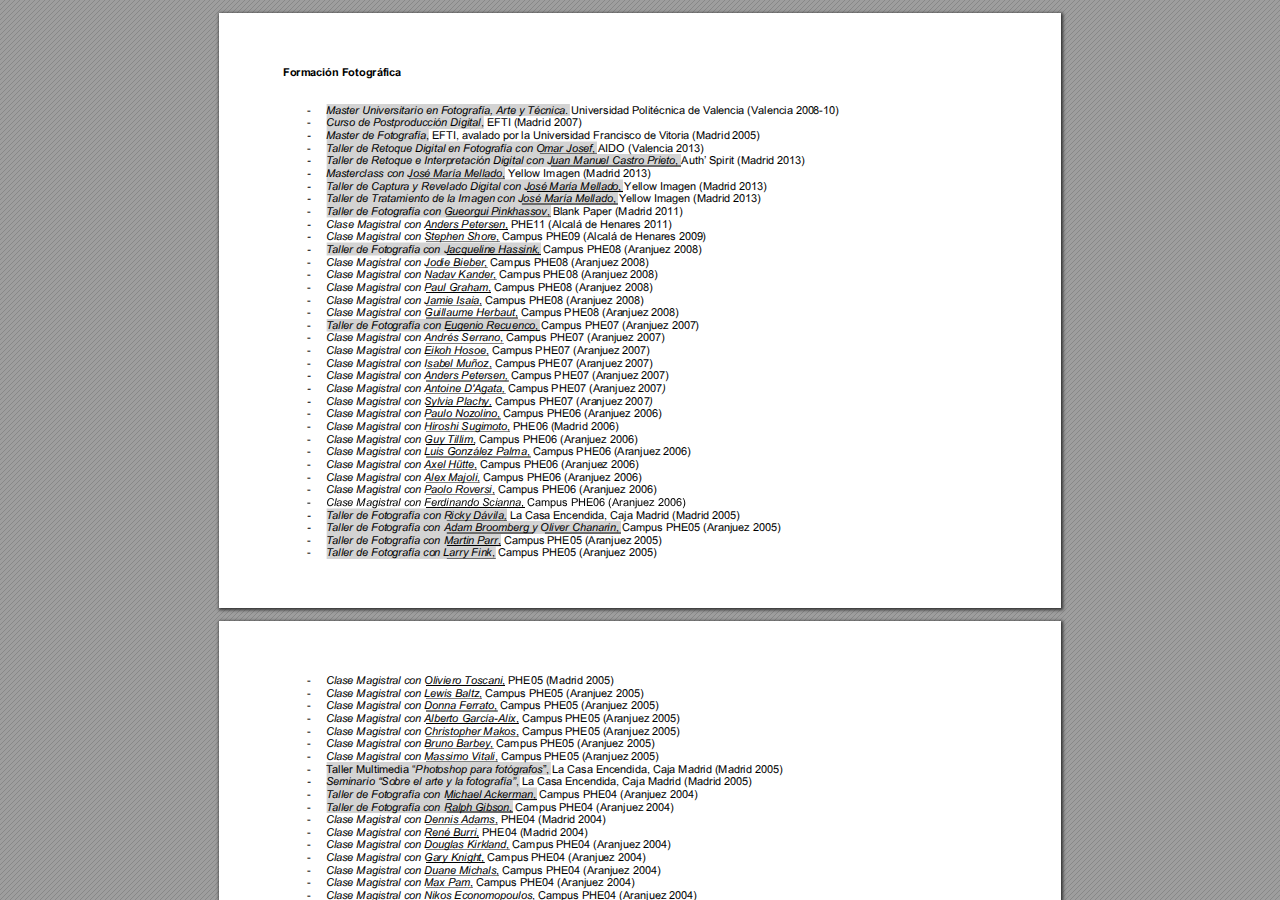
==== www/bio.html @ 8f8a2ba0 "commit" ====
<!DOCTYPE html>
<!-- Created by pdf2htmlEX (https://github.com/pdf2htmlEX/pdf2htmlEX) -->
<html xmlns="http://www.w3.org/1999/xhtml">
<head>
<meta charset="utf-8"/>
<meta name="generator" content="pdf2htmlEX"/>
<meta http-equiv="X-UA-Compatible" content="IE=edge,chrome=1"/>
<style type="text/css">
/*! 
 * Base CSS for pdf2htmlEX
 * Copyright 2012,2013 Lu Wang <coolwanglu@gmail.com> 
 * https://github.com/pdf2htmlEX/pdf2htmlEX/blob/master/share/LICENSE
 */#sidebar{position:absolute;top:0;left:0;bottom:0;width:250px;padding:0;margin:0;overflow:auto}#page-container{position:absolute;top:0;left:0;margin:0;padding:0;border:0}@media screen{#sidebar.opened+#page-container{left:250px}#page-container{bottom:0;right:0;overflow:auto}.loading-indicator{display:none}.loading-indicator.active{display:block;position:absolute;width:64px;height:64px;top:50%;left:50%;margin-top:-32px;margin-left:-32px}.loading-indicator img{position:absolute;top:0;left:0;bottom:0;right:0}}@media print{@page{margin:0}html{margin:0}body{margin:0;-webkit-print-color-adjust:exact}#sidebar{display:none}#page-container{width:auto;height:auto;overflow:visible;background-color:transparent}.d{display:none}}.pf{position:relative;background-color:white;overflow:hidden;margin:0;border:0}.pc{position:absolute;border:0;padding:0;margin:0;top:0;left:0;width:100%;height:100%;overflow:hidden;display:block;transform-origin:0 0;-ms-transform-origin:0 0;-webkit-transform-origin:0 0}.pc.opened{display:block}.bf{position:absolute;border:0;margin:0;top:0;bottom:0;width:100%;height:100%;-ms-user-select:none;-moz-user-select:none;-webkit-user-select:none;user-select:none}.bi{position:absolute;border:0;margin:0;-ms-user-select:none;-moz-user-select:none;-webkit-user-select:none;user-select:none}@media print{.pf{margin:0;box-shadow:none;page-break-after:always;page-break-inside:avoid}@-moz-document url-prefix(){.pf{overflow:visible;border:1px solid #fff}.pc{overflow:visible}}}.c{position:absolute;border:0;padding:0;margin:0;overflow:hidden;display:block}.t{position:absolute;white-space:pre;font-size:1px;transform-origin:0 100%;-ms-transform-origin:0 100%;-webkit-transform-origin:0 100%;unicode-bidi:bidi-override;-moz-font-feature-settings:"liga" 0}.t:after{content:''}.t:before{content:'';display:inline-block}.t span{position:relative;unicode-bidi:bidi-override}._{display:inline-block;color:transparent;z-index:-1}::selection{background:rgba(127,255,255,0.4)}::-moz-selection{background:rgba(127,255,255,0.4)}.pi{display:none}.d{position:absolute;transform-origin:0 100%;-ms-transform-origin:0 100%;-webkit-transform-origin:0 100%}.it{border:0;background-color:rgba(255,255,255,0.0)}.ir:hover{cursor:pointer}</style>
<style type="text/css">
/*! 
 * Fancy styles for pdf2htmlEX
 * Copyright 2012,2013 Lu Wang <coolwanglu@gmail.com> 
 * https://github.com/pdf2htmlEX/pdf2htmlEX/blob/master/share/LICENSE
 */@keyframes fadein{from{opacity:0}to{opacity:1}}@-webkit-keyframes fadein{from{opacity:0}to{opacity:1}}@keyframes swing{0{transform:rotate(0)}10%{transform:rotate(0)}90%{transform:rotate(720deg)}100%{transform:rotate(720deg)}}@-webkit-keyframes swing{0{-webkit-transform:rotate(0)}10%{-webkit-transform:rotate(0)}90%{-webkit-transform:rotate(720deg)}100%{-webkit-transform:rotate(720deg)}}@media screen{#sidebar{background-color:#2f3236;background-image:url("[data-uri]")}#outline{font-family:Georgia,Times,"Times New Roman",serif;font-size:13px;margin:2em 1em}#outline ul{padding:0}#outline li{list-style-type:none;margin:1em 0}#outline li>ul{margin-left:1em}#outline a,#outline a:visited,#outline a:hover,#outline a:active{line-height:1.2;color:#e8e8e8;text-overflow:ellipsis;white-space:nowrap;text-decoration:none;display:block;overflow:hidden;outline:0}#outline a:hover{color:#0cf}#page-container{background-color:#9e9e9e;background-image:url("[data-uri]");-webkit-transition:left 500ms;transition:left 500ms}.pf{margin:13px auto;box-shadow:1px 1px 3px 1px #333;border-collapse:separate}.pc.opened{-webkit-animation:fadein 100ms;animation:fadein 100ms}.loading-indicator.active{-webkit-animation:swing 1.5s ease-in-out .01s infinite alternate none;animation:swing 1.5s ease-in-out .01s infinite alternate none}.checked{background:no-repeat url([data-uri])}}</style>
<style type="text/css">
.ff0{font-family:sans-serif;visibility:hidden;}
@font-face{font-family:ff1;src:url('[data-uri]')format("woff");}.ff1{font-family:ff1;line-height:0.938477;font-style:normal;font-weight:normal;visibility:visible;}
@font-face{font-family:ff2;src:url('[data-uri]')format("woff");}.ff2{font-family:ff2;line-height:0.938965;font-style:normal;font-weight:normal;visibility:visible;}
@font-face{font-family:ff3;src:url('[data-uri]')format("woff");}.ff3{font-family:ff3;line-height:0.938477;font-style:normal;font-weight:normal;visibility:visible;}
.m0{transform:matrix(0.250000,0.000000,0.000000,0.250000,0,0);-ms-transform:matrix(0.250000,0.000000,0.000000,0.250000,0,0);-webkit-transform:matrix(0.250000,0.000000,0.000000,0.250000,0,0);}
.v0{vertical-align:0.000000px;}
.ls3{letter-spacing:-0.132480px;}
.ls0{letter-spacing:-0.105984px;}
.ls4{letter-spacing:-0.083904px;}
.ls5{letter-spacing:-0.079488px;}
.ls2{letter-spacing:-0.052992px;}
.ls7{letter-spacing:-0.026496px;}
.ls1{letter-spacing:0.000000px;}
.ls6{letter-spacing:16.123872px;}
.sc_{text-shadow:none;}
.sc0{text-shadow:-0.015em 0 transparent,0 0.015em transparent,0.015em 0 transparent,0 -0.015em  transparent;}
@media screen and (-webkit-min-device-pixel-ratio:0){
.sc_{-webkit-text-stroke:0px transparent;}
.sc0{-webkit-text-stroke:0.015em transparent;text-shadow:none;}
}
.ws0{word-spacing:-12.276480px;}
.ws1{word-spacing:-12.223488px;}
.ws5{word-spacing:-12.192576px;}
.ws3{word-spacing:-12.170496px;}
.ws4{word-spacing:-12.144000px;}
.ws2{word-spacing:0.000000px;}
._3{margin-left:-2.238912px;}
._1{margin-left:-1.008768px;}
._0{width:1.012608px;}
._2{width:83.557632px;}
.fc1{color:rgb(13,13,13);}
.fc0{color:rgb(0,0,0);}
.fs0{font-size:44.160000px;}
.y0{bottom:-0.500000px;}
.y27{bottom:51.640000px;}
.y26{bottom:64.360000px;}
.y25{bottom:76.840000px;}
.y24{bottom:89.560000px;}
.y23{bottom:102.280000px;}
.y22{bottom:115.000000px;}
.y21{bottom:127.480000px;}
.y20{bottom:140.200000px;}
.y1f{bottom:152.920000px;}
.y1e{bottom:165.400000px;}
.y1d{bottom:178.120000px;}
.y1c{bottom:190.840000px;}
.y1b{bottom:203.320000px;}
.y1a{bottom:216.040000px;}
.y19{bottom:228.760000px;}
.y18{bottom:241.480000px;}
.y17{bottom:253.960000px;}
.y16{bottom:266.680000px;}
.y15{bottom:279.400000px;}
.y14{bottom:291.880000px;}
.y13{bottom:304.600000px;}
.y12{bottom:317.320000px;}
.y11{bottom:330.040000px;}
.y10{bottom:342.520000px;}
.yf{bottom:355.240000px;}
.ye{bottom:367.960000px;}
.yd{bottom:380.440000px;}
.yc{bottom:393.160000px;}
.yb{bottom:405.880000px;}
.ya{bottom:418.360000px;}
.y9{bottom:431.080000px;}
.y8{bottom:443.800000px;}
.y7{bottom:456.520000px;}
.y6{bottom:469.000000px;}
.y5{bottom:481.720000px;}
.y4{bottom:494.440000px;}
.y3{bottom:506.920000px;}
.y2{bottom:519.640000px;}
.y1{bottom:532.360000px;}
.h2{height:32.149688px;}
.h3{height:32.171250px;}
.h0{height:595.280000px;}
.h1{height:596.000000px;}
.w0{width:841.890000px;}
.w1{width:842.500000px;}
.x0{left:0.000000px;}
.x1{left:64.279792px;}
.x2{left:71.379880px;}
.x3{left:82.279792px;}
@media print{
.v0{vertical-align:0.000000pt;}
.ls3{letter-spacing:-0.176640pt;}
.ls0{letter-spacing:-0.141312pt;}
.ls4{letter-spacing:-0.111872pt;}
.ls5{letter-spacing:-0.105984pt;}
.ls2{letter-spacing:-0.070656pt;}
.ls7{letter-spacing:-0.035328pt;}
.ls1{letter-spacing:0.000000pt;}
.ls6{letter-spacing:21.498496pt;}
.ws0{word-spacing:-16.368640pt;}
.ws1{word-spacing:-16.297984pt;}
.ws5{word-spacing:-16.256768pt;}
.ws3{word-spacing:-16.227328pt;}
.ws4{word-spacing:-16.192000pt;}
.ws2{word-spacing:0.000000pt;}
._3{margin-left:-2.985216pt;}
._1{margin-left:-1.345024pt;}
._0{width:1.350144pt;}
._2{width:111.410176pt;}
.fs0{font-size:58.880000pt;}
.y0{bottom:-0.666667pt;}
.y27{bottom:68.853333pt;}
.y26{bottom:85.813333pt;}
.y25{bottom:102.453333pt;}
.y24{bottom:119.413333pt;}
.y23{bottom:136.373333pt;}
.y22{bottom:153.333333pt;}
.y21{bottom:169.973333pt;}
.y20{bottom:186.933333pt;}
.y1f{bottom:203.893333pt;}
.y1e{bottom:220.533333pt;}
.y1d{bottom:237.493333pt;}
.y1c{bottom:254.453333pt;}
.y1b{bottom:271.093333pt;}
.y1a{bottom:288.053333pt;}
.y19{bottom:305.013333pt;}
.y18{bottom:321.973333pt;}
.y17{bottom:338.613333pt;}
.y16{bottom:355.573333pt;}
.y15{bottom:372.533333pt;}
.y14{bottom:389.173333pt;}
.y13{bottom:406.133333pt;}
.y12{bottom:423.093333pt;}
.y11{bottom:440.053333pt;}
.y10{bottom:456.693333pt;}
.yf{bottom:473.653333pt;}
.ye{bottom:490.613333pt;}
.yd{bottom:507.253333pt;}
.yc{bottom:524.213333pt;}
.yb{bottom:541.173333pt;}
.ya{bottom:557.813333pt;}
.y9{bottom:574.773333pt;}
.y8{bottom:591.733333pt;}
.y7{bottom:608.693333pt;}
.y6{bottom:625.333333pt;}
.y5{bottom:642.293333pt;}
.y4{bottom:659.253333pt;}
.y3{bottom:675.893333pt;}
.y2{bottom:692.853333pt;}
.y1{bottom:709.813333pt;}
.h2{height:42.866250pt;}
.h3{height:42.895000pt;}
.h0{height:793.706667pt;}
.h1{height:794.666667pt;}
.w0{width:1122.520000pt;}
.w1{width:1123.333333pt;}
.x0{left:0.000000pt;}
.x1{left:85.706389pt;}
.x2{left:95.173173pt;}
.x3{left:109.706389pt;}
}
</style>
<script>
/*
 Copyright 2012 Mozilla Foundation 
 Copyright 2013 Lu Wang <coolwanglu@gmail.com>
 Apachine License Version 2.0 
*/
(function(){function b(a,b,e,f){var c=(a.className||"").split(/\s+/g);""===c[0]&&c.shift();var d=c.indexOf(b);0>d&&e&&c.push(b);0<=d&&f&&c.splice(d,1);a.className=c.join(" ");return 0<=d}if(!("classList"in document.createElement("div"))){var e={add:function(a){b(this.element,a,!0,!1)},contains:function(a){return b(this.element,a,!1,!1)},remove:function(a){b(this.element,a,!1,!0)},toggle:function(a){b(this.element,a,!0,!0)}};Object.defineProperty(HTMLElement.prototype,"classList",{get:function(){if(this._classList)return this._classList;
var a=Object.create(e,{element:{value:this,writable:!1,enumerable:!0}});Object.defineProperty(this,"_classList",{value:a,writable:!1,enumerable:!1});return a},enumerable:!0})}})();
</script>
<script>
(function(){/*
 pdf2htmlEX.js: Core UI functions for pdf2htmlEX 
 Copyright 2012,2013 Lu Wang <coolwanglu@gmail.com> and other contributors 
 https://github.com/pdf2htmlEX/pdf2htmlEX/blob/master/share/LICENSE 
*/
var pdf2htmlEX=window.pdf2htmlEX=window.pdf2htmlEX||{},CSS_CLASS_NAMES={page_frame:"pf",page_content_box:"pc",page_data:"pi",background_image:"bi",link:"l",input_radio:"ir",__dummy__:"no comma"},DEFAULT_CONFIG={container_id:"page-container",sidebar_id:"sidebar",outline_id:"outline",loading_indicator_cls:"loading-indicator",preload_pages:3,render_timeout:100,scale_step:0.9,key_handler:!0,hashchange_handler:!0,view_history_handler:!0,__dummy__:"no comma"},EPS=1E-6;
function invert(a){var b=a[0]*a[3]-a[1]*a[2];return[a[3]/b,-a[1]/b,-a[2]/b,a[0]/b,(a[2]*a[5]-a[3]*a[4])/b,(a[1]*a[4]-a[0]*a[5])/b]}function transform(a,b){return[a[0]*b[0]+a[2]*b[1]+a[4],a[1]*b[0]+a[3]*b[1]+a[5]]}function get_page_number(a){return parseInt(a.getAttribute("data-page-no"),16)}function disable_dragstart(a){for(var b=0,c=a.length;b<c;++b)a[b].addEventListener("dragstart",function(){return!1},!1)}
function clone_and_extend_objs(a){for(var b={},c=0,e=arguments.length;c<e;++c){var h=arguments[c],d;for(d in h)h.hasOwnProperty(d)&&(b[d]=h[d])}return b}
function Page(a){if(a){this.shown=this.loaded=!1;this.page=a;this.num=get_page_number(a);this.original_height=a.clientHeight;this.original_width=a.clientWidth;var b=a.getElementsByClassName(CSS_CLASS_NAMES.page_content_box)[0];b&&(this.content_box=b,this.original_scale=this.cur_scale=this.original_height/b.clientHeight,this.page_data=JSON.parse(a.getElementsByClassName(CSS_CLASS_NAMES.page_data)[0].getAttribute("data-data")),this.ctm=this.page_data.ctm,this.ictm=invert(this.ctm),this.loaded=!0)}}
Page.prototype={hide:function(){this.loaded&&this.shown&&(this.content_box.classList.remove("opened"),this.shown=!1)},show:function(){this.loaded&&!this.shown&&(this.content_box.classList.add("opened"),this.shown=!0)},rescale:function(a){this.cur_scale=0===a?this.original_scale:a;this.loaded&&(a=this.content_box.style,a.msTransform=a.webkitTransform=a.transform="scale("+this.cur_scale.toFixed(3)+")");a=this.page.style;a.height=this.original_height*this.cur_scale+"px";a.width=this.original_width*this.cur_scale+
"px"},view_position:function(){var a=this.page,b=a.parentNode;return[b.scrollLeft-a.offsetLeft-a.clientLeft,b.scrollTop-a.offsetTop-a.clientTop]},height:function(){return this.page.clientHeight},width:function(){return this.page.clientWidth}};function Viewer(a){this.config=clone_and_extend_objs(DEFAULT_CONFIG,0<arguments.length?a:{});this.pages_loading=[];this.init_before_loading_content();var b=this;document.addEventListener("DOMContentLoaded",function(){b.init_after_loading_content()},!1)}
Viewer.prototype={scale:1,cur_page_idx:0,first_page_idx:0,init_before_loading_content:function(){this.pre_hide_pages()},initialize_radio_button:function(){for(var a=document.getElementsByClassName(CSS_CLASS_NAMES.input_radio),b=0;b<a.length;b++)a[b].addEventListener("click",function(){this.classList.toggle("checked")})},init_after_loading_content:function(){this.sidebar=document.getElementById(this.config.sidebar_id);this.outline=document.getElementById(this.config.outline_id);this.container=document.getElementById(this.config.container_id);
this.loading_indicator=document.getElementsByClassName(this.config.loading_indicator_cls)[0];for(var a=!0,b=this.outline.childNodes,c=0,e=b.length;c<e;++c)if("ul"===b[c].nodeName.toLowerCase()){a=!1;break}a||this.sidebar.classList.add("opened");this.find_pages();if(0!=this.pages.length){disable_dragstart(document.getElementsByClassName(CSS_CLASS_NAMES.background_image));this.config.key_handler&&this.register_key_handler();var h=this;this.config.hashchange_handler&&window.addEventListener("hashchange",
function(a){h.navigate_to_dest(document.location.hash.substring(1))},!1);this.config.view_history_handler&&window.addEventListener("popstate",function(a){a.state&&h.navigate_to_dest(a.state)},!1);this.container.addEventListener("scroll",function(){h.update_page_idx();h.schedule_render(!0)},!1);[this.container,this.outline].forEach(function(a){a.addEventListener("click",h.link_handler.bind(h),!1)});this.initialize_radio_button();this.render()}},find_pages:function(){for(var a=[],b={},c=this.container.childNodes,
e=0,h=c.length;e<h;++e){var d=c[e];d.nodeType===Node.ELEMENT_NODE&&d.classList.contains(CSS_CLASS_NAMES.page_frame)&&(d=new Page(d),a.push(d),b[d.num]=a.length-1)}this.pages=a;this.page_map=b},load_page:function(a,b,c){var e=this.pages;if(!(a>=e.length||(e=e[a],e.loaded||this.pages_loading[a]))){var e=e.page,h=e.getAttribute("data-page-url");if(h){this.pages_loading[a]=!0;var d=e.getElementsByClassName(this.config.loading_indicator_cls)[0];"undefined"===typeof d&&(d=this.loading_indicator.cloneNode(!0),
d.classList.add("active"),e.appendChild(d));var f=this,g=new XMLHttpRequest;g.open("GET",h,!0);g.onload=function(){if(200===g.status||0===g.status){var b=document.createElement("div");b.innerHTML=g.responseText;for(var d=null,b=b.childNodes,e=0,h=b.length;e<h;++e){var p=b[e];if(p.nodeType===Node.ELEMENT_NODE&&p.classList.contains(CSS_CLASS_NAMES.page_frame)){d=p;break}}b=f.pages[a];f.container.replaceChild(d,b.page);b=new Page(d);f.pages[a]=b;b.hide();b.rescale(f.scale);disable_dragstart(d.getElementsByClassName(CSS_CLASS_NAMES.background_image));
f.schedule_render(!1);c&&c(b)}delete f.pages_loading[a]};g.send(null)}void 0===b&&(b=this.config.preload_pages);0<--b&&(f=this,setTimeout(function(){f.load_page(a+1,b)},0))}},pre_hide_pages:function(){var a="@media screen{."+CSS_CLASS_NAMES.page_content_box+"{display:none;}}",b=document.createElement("style");b.styleSheet?b.styleSheet.cssText=a:b.appendChild(document.createTextNode(a));document.head.appendChild(b)},render:function(){for(var a=this.container,b=a.scrollTop,c=a.clientHeight,a=b-c,b=
b+c+c,c=this.pages,e=0,h=c.length;e<h;++e){var d=c[e],f=d.page,g=f.offsetTop+f.clientTop,f=g+f.clientHeight;g<=b&&f>=a?d.loaded?d.show():this.load_page(e):d.hide()}},update_page_idx:function(){var a=this.pages,b=a.length;if(!(2>b)){for(var c=this.container,e=c.scrollTop,c=e+c.clientHeight,h=-1,d=b,f=d-h;1<f;){var g=h+Math.floor(f/2),f=a[g].page;f.offsetTop+f.clientTop+f.clientHeight>=e?d=g:h=g;f=d-h}this.first_page_idx=d;for(var g=h=this.cur_page_idx,k=0;d<b;++d){var f=a[d].page,l=f.offsetTop+f.clientTop,
f=f.clientHeight;if(l>c)break;f=(Math.min(c,l+f)-Math.max(e,l))/f;if(d===h&&Math.abs(f-1)<=EPS){g=h;break}f>k&&(k=f,g=d)}this.cur_page_idx=g}},schedule_render:function(a){if(void 0!==this.render_timer){if(!a)return;clearTimeout(this.render_timer)}var b=this;this.render_timer=setTimeout(function(){delete b.render_timer;b.render()},this.config.render_timeout)},register_key_handler:function(){var a=this;window.addEventListener("DOMMouseScroll",function(b){if(b.ctrlKey){b.preventDefault();var c=a.container,
e=c.getBoundingClientRect(),c=[b.clientX-e.left-c.clientLeft,b.clientY-e.top-c.clientTop];a.rescale(Math.pow(a.config.scale_step,b.detail),!0,c)}},!1);window.addEventListener("keydown",function(b){var c=!1,e=b.ctrlKey||b.metaKey,h=b.altKey;switch(b.keyCode){case 61:case 107:case 187:e&&(a.rescale(1/a.config.scale_step,!0),c=!0);break;case 173:case 109:case 189:e&&(a.rescale(a.config.scale_step,!0),c=!0);break;case 48:e&&(a.rescale(0,!1),c=!0);break;case 33:h?a.scroll_to(a.cur_page_idx-1):a.container.scrollTop-=
a.container.clientHeight;c=!0;break;case 34:h?a.scroll_to(a.cur_page_idx+1):a.container.scrollTop+=a.container.clientHeight;c=!0;break;case 35:a.container.scrollTop=a.container.scrollHeight;c=!0;break;case 36:a.container.scrollTop=0,c=!0}c&&b.preventDefault()},!1)},rescale:function(a,b,c){var e=this.scale;this.scale=a=0===a?1:b?e*a:a;c||(c=[0,0]);b=this.container;c[0]+=b.scrollLeft;c[1]+=b.scrollTop;for(var h=this.pages,d=h.length,f=this.first_page_idx;f<d;++f){var g=h[f].page;if(g.offsetTop+g.clientTop>=
c[1])break}g=f-1;0>g&&(g=0);var g=h[g].page,k=g.clientWidth,f=g.clientHeight,l=g.offsetLeft+g.clientLeft,m=c[0]-l;0>m?m=0:m>k&&(m=k);k=g.offsetTop+g.clientTop;c=c[1]-k;0>c?c=0:c>f&&(c=f);for(f=0;f<d;++f)h[f].rescale(a);b.scrollLeft+=m/e*a+g.offsetLeft+g.clientLeft-m-l;b.scrollTop+=c/e*a+g.offsetTop+g.clientTop-c-k;this.schedule_render(!0)},fit_width:function(){var a=this.cur_page_idx;this.rescale(this.container.clientWidth/this.pages[a].width(),!0);this.scroll_to(a)},fit_height:function(){var a=this.cur_page_idx;
this.rescale(this.container.clientHeight/this.pages[a].height(),!0);this.scroll_to(a)},get_containing_page:function(a){for(;a;){if(a.nodeType===Node.ELEMENT_NODE&&a.classList.contains(CSS_CLASS_NAMES.page_frame)){a=get_page_number(a);var b=this.page_map;return a in b?this.pages[b[a]]:null}a=a.parentNode}return null},link_handler:function(a){var b=a.target,c=b.getAttribute("data-dest-detail");if(c){if(this.config.view_history_handler)try{var e=this.get_current_view_hash();window.history.replaceState(e,
"","#"+e);window.history.pushState(c,"","#"+c)}catch(h){}this.navigate_to_dest(c,this.get_containing_page(b));a.preventDefault()}},navigate_to_dest:function(a,b){try{var c=JSON.parse(a)}catch(e){return}if(c instanceof Array){var h=c[0],d=this.page_map;if(h in d){for(var f=d[h],h=this.pages[f],d=2,g=c.length;d<g;++d){var k=c[d];if(null!==k&&"number"!==typeof k)return}for(;6>c.length;)c.push(null);var g=b||this.pages[this.cur_page_idx],d=g.view_position(),d=transform(g.ictm,[d[0],g.height()-d[1]]),
g=this.scale,l=[0,0],m=!0,k=!1,n=this.scale;switch(c[1]){case "XYZ":l=[null===c[2]?d[0]:c[2]*n,null===c[3]?d[1]:c[3]*n];g=c[4];if(null===g||0===g)g=this.scale;k=!0;break;case "Fit":case "FitB":l=[0,0];k=!0;break;case "FitH":case "FitBH":l=[0,null===c[2]?d[1]:c[2]*n];k=!0;break;case "FitV":case "FitBV":l=[null===c[2]?d[0]:c[2]*n,0];k=!0;break;case "FitR":l=[c[2]*n,c[5]*n],m=!1,k=!0}if(k){this.rescale(g,!1);var p=this,c=function(a){l=transform(a.ctm,l);m&&(l[1]=a.height()-l[1]);p.scroll_to(f,l)};h.loaded?
c(h):(this.load_page(f,void 0,c),this.scroll_to(f))}}}},scroll_to:function(a,b){var c=this.pages;if(!(0>a||a>=c.length)){c=c[a].view_position();void 0===b&&(b=[0,0]);var e=this.container;e.scrollLeft+=b[0]-c[0];e.scrollTop+=b[1]-c[1]}},get_current_view_hash:function(){var a=[],b=this.pages[this.cur_page_idx];a.push(b.num);a.push("XYZ");var c=b.view_position(),c=transform(b.ictm,[c[0],b.height()-c[1]]);a.push(c[0]/this.scale);a.push(c[1]/this.scale);a.push(this.scale);return JSON.stringify(a)}};
pdf2htmlEX.Viewer=Viewer;})();
</script>
<script>
try{
pdf2htmlEX.defaultViewer = new pdf2htmlEX.Viewer({});
}catch(e){}
</script>
<title></title>
</head>
<body>
<div id="sidebar">
<div id="outline">
</div>
</div>
<div id="page-container">
<div id="pf1" class="pf w0 h0" data-page-no="1"><div class="pc pc1 w0 h0"><img class="bi x0 y0 w1 h1" alt="" src="[data-uri]"/><div class="t m0 x1 h2 y1 ff1 fs0 fc0 sc0 ls0 ws2">Formación Fotográfica<span class="ls1"> </span></div><div class="t m0 x2 h2 y2 ff1 fs0 fc0 sc0 ls1 ws2"> </div><div class="t m0 x1 h2 y3 ff1 fs0 fc0 sc0 ls1 ws2"> </div><div class="t m0 x1 h3 y4 ff1 fs0 fc0 sc0 ls2 ws2">       <span class="ls1"> <span class="ff2 ws0">-</span></span><span class="ff2">     <span class="ff3 ls3">Master Universitar<span class="_ _0"></span>io en Fotografía<span class="_ _0"></span>, Arte y Técnica<span class="_ _0"></span></span>. Universidad Politécnica de Valencia (Valencia 200<span class="_ _1"></span>8<span class="ls1 ws0">-</span><span class="ls4">10) <span class="ls1"> </span></span></span></div><div class="t m0 x3 h3 y5 ff2 fs0 fc0 sc0 ls2 ws2">  <span class="ls1 ws0">-</span>     <span class="ff3 ls0">Curso de Postproducción Di<span class="_ _0"></span>gital</span>, EFTI (Madrid 2007)<span class="ls1"> </span></div><div class="t m0 x3 h3 y6 ff3 fs0 fc0 sc0 ls2 ws2">  <span class="ls1 ws0">-</span>     <span class="ls3">Master de Fotograf<span class="_ _0"></span>ía</span><span class="ff2">, EFTI, <span class="ls4">avalado por la Universidad Francisco de Vitoria (Madrid 2005)<span class="ls1"> </span></span></span></div><div class="t m0 x3 h3 y7 ff2 fs0 fc0 sc0 ls2 ws2">  <span class="ls1 ws0">-</span>     <span class="ff3 ls0">Taller de Retoque Digit<span class="_ _0"></span>al en Fotografía con <span class="ls3">Omar Josef<span class="_ _0"></span></span></span>, AIDO (Valencia 2013)<span class="ls1"> </span></div><div class="t m0 x3 h3 y8 ff3 fs0 fc0 sc0 ls2 ws2">  <span class="ls1 ws0">-</span>     <span class="ls0">Taller de Retoque e Inte<span class="_ _0"></span>rpretación Digital c<span class="_ _0"></span>on <span class="ls5">Juan Manuel Castro Prieto</span></span><span class="ff2">, Auth’ Spirit</span><span class="ls1"> </span><span class="ff2">(Madrid 2013) <span class="ls1"> </span></span></div><div class="t m0 x3 h3 y9 ff3 fs0 fc0 sc0 ls2 ws2">  <span class="ls1 ws0">-</span>     <span class="ls3">Masterclass con <span class="ls5">José María <span class="_ _0"></span>Mellado</span></span><span class="ff2">, Yellow Imagen (Madrid 2013)<span class="ls1"> </span></span></div><div class="t m0 x3 h3 ya ff3 fs0 fc0 sc0 ls2 ws2">  <span class="ls1 ws0">-</span>     <span class="ls0">Taller de Captura y Revel<span class="_ _0"></span>ado Digital con <span class="ls5">José María Mellado</span></span><span class="ff2">, Yellow Imagen (Madrid 2013)</span><span class="ls1"> </span></div><div class="t m0 x3 h3 yb ff3 fs0 fc0 sc0 ls2 ws2">  <span class="ls1 ws0">-</span>     <span class="ls0">Taller de Tratamiento de <span class="_ _0"></span>la Imagen con <span class="ls5">José María Mellado</span></span><span class="ff2">, Yello<span class="ls0">w Imagen (Madrid 201<span class="_ _0"></span>3)<span class="ls1"> </span></span></span></div><div class="t m0 x3 h3 yc ff2 fs0 fc0 sc0 ls2 ws2">  <span class="ls1 ws0">-</span>     <span class="ff3 ls0">Taller de Fotografía con<span class="_ _0"></span> <span class="ls3">Gueorgui Pinkhassov</span></span>, Blank Paper (Madrid 2011)<span class="ls1"> </span></div><div class="t m0 x3 h3 yd ff3 fs0 fc0 sc0 ls2 ws2">  <span class="ls1 ws0">-</span>     <span class="ls0">Clase Magistral con Anders Pet<span class="_ _0"></span>ersen</span><span class="ff2">, PHE11 (Alcalá de Henares 2011)<span class="ls1"> </span></span></div><div class="t m0 x1 h3 ye ff2 fs0 fc0 sc0 ls2 ws2">        <span class="ff3 ls1 ws0">-</span><span class="ff3">     <span class="ls0">Clase Magistral con Stephen Sh<span class="_ _0"></span>ore</span></span>, Campus PHE09 (Alcalá de Henares 2009<span class="_ _1"></span>)<span class="ff3 ls1"> </span></div><div class="t m0 x1 h3 yf ff3 fs0 fc0 sc0 ls2 ws2">        <span class="ls1 ws0">-</span>     <span class="ls0">Taller de Fotografía con<span class="_ _0"></span> <span class="ls5">Jacqueline Hassink</span></span>, <span class="ff2 ls0">Campus PHE08</span><span class="ls1"> </span><span class="ff2">(Aranjuez 2008)<span class="ls1"> </span></span></div><div class="t m0 x1 h3 y10 ff2 fs0 fc0 sc0 ls2 ws2">        <span class="ls1 ws0">-</span>     <span class="ff3 ls0">Clase Magistral con <span class="ls5">Jodie Bieber</span></span>, Campus PHE08 (Aranjuez 2008)<span class="ls1"> </span></div><div class="t m0 x1 h3 y11 ff2 fs0 fc0 sc0 ls2 ws2">        <span class="ls1 ws0">-</span>     <span class="ff3 ls0">Clase Magistral con Nadav Kand<span class="_ _0"></span>er</span>, Campus PHE08 (Aranjuez 2008)<span class="ls1"> </span></div><div class="t m0 x1 h3 y12 ff2 fs0 fc0 sc0 ls2 ws2">        <span class="ls1 ws0">-</span>     <span class="ff3 ls0">Clase Magistral con Paul Graha<span class="_ _0"></span>m</span>, Campus PHE08 (Aranjuez 2008<span class="_ _1"></span>)<span class="ls1"> </span></div><div class="t m0 x1 h3 y13 ff2 fs0 fc0 sc0 ls2 ws2">        <span class="ls1 ws0">-</span>     <span class="ff3 ls0">Clase Magistral con <span class="ls5">Jamie Isaia</span></span>, Campus PHE08 (Aranjuez 2008)<span class="ls1"> </span></div><div class="t m0 x1 h3 y14 ff2 fs0 fc0 sc0 ls2 ws2">        <span class="ls1 ws0">-</span>     <span class="ff3 ls0">Clase Magistral con <span class="ls3">Guilla<span class="_ _0"></span>ume Herbaut</span></span>, Campus PHE08 (Aranjuez 2008)<span class="ls1"> </span></div><div class="t m0 x1 h3 y15 ff2 fs0 fc0 sc0 ls2 ws2">        <span class="ls1 ws0">-</span>     <span class="ff3 ls0">Taller d<span class="ls4">e Fotografía con </span>Eugenio Recu<span class="_ _0"></span>enco</span>, Campus PHE07 (Aranjuez 2007<span class="_ _1"></span>)<span class="ls1"> </span></div><div class="t m0 x1 h3 y16 ff2 fs0 fc0 sc0 ls2 ws2">        <span class="ls1 ws0">-</span>     <span class="ff3 ls0">Clase Magistral con Andrés Ser<span class="_ _0"></span>rano</span>, Campus PHE07 (Aranjuez 2007)<span class="ls1"> </span></div><div class="t m0 x1 h3 y17 ff2 fs0 fc0 sc0 ls2 ws2">        <span class="ls1 ws0">-</span>     <span class="ff3 ls0">Clase Magistral con Eikoh Hos<span class="_ _0"></span>oe</span>, Campus PHE07 (Aranjuez 2007)<span class="ls1"> </span></div><div class="t m0 x1 h3 y18 ff2 fs0 fc0 sc0 ls2 ws2">        <span class="ls1 ws0">-</span>     <span class="ff3 ls0">Clase Magistral con <span class="ls2 ws1">Isa</span><span class="ls4">bel Muñoz</span></span>, Campus PHE07 (Aranjuez 2007)<span class="ls1"> </span></div><div class="t m0 x1 h3 y19 ff3 fs0 fc0 sc0 ls2 ws2">        <span class="ls1 ws0">-</span>     <span class="ls0">Clase Magistral con Anders Pet<span class="_ _0"></span>ersen</span>, <span class="ff2 ls0">Campus PHE07 (Aranjuez 2007<span class="_ _0"></span>)<span class="ls1"> </span></span></div><div class="t m0 x1 h3 y1a ff3 fs0 fc0 sc0 ls2 ws2">        <span class="ls1 ws0">-</span>     <span class="ls0">Clase Magistral con Antoine <span class="_ _0"></span>D&apos;Agata</span>, <span class="ff2 ls0">Campus PHE07 (Aranjuez 200<span class="_ _0"></span>7</span><span class="ls1">) </span></div><div class="t m0 x1 h3 y1b ff3 fs0 fc0 sc0 ls2 ws2">        <span class="ls1 ws0">-</span>     <span class="ls0">Clase Magistral con Sylvia <span class="_ _0"></span>Plachy</span>, <span class="ff2 ls0">Campus PHE07 (Aranjuez 200<span class="_ _0"></span>7</span><span class="ls1">) </span></div><div class="t m0 x1 h3 y1c ff3 fs0 fc0 sc0 ls2 ws2">       <span class="ff2 ls1"> -<span class="ls2">     </span></span><span class="ls0">Clase Magistral con Paulo Nozo<span class="_ _0"></span>lino</span><span class="ff2">, Campus PHE06 (Aranjuez 2006)<span class="ls1"> </span></span></div><div class="t m0 x1 h3 y1d ff2 fs0 fc0 sc0 ls2 ws2">        <span class="ls1 ws0">-</span>     <span class="ff3 ls0">Clase Magistral con Hiroshi<span class="_ _0"></span> Sugimoto</span>, PHE06 (Madrid 2006)<span class="ls1"> </span></div><div class="t m0 x1 h3 y1e ff2 fs0 fc0 sc0 ls2 ws2">        <span class="ls1 ws0">-</span>     <span class="ff3 ls0">Clase Magistr<span class="ls4">al con <span class="ls3">Guy Till<span class="_ _0"></span>im</span></span></span>, Campus PHE06 (Aranjuez 2006)<span class="ls1"> </span></div><div class="t m0 x1 h3 y1f ff2 fs0 fc0 sc0 ls2 ws2">        <span class="ls1 ws0">-</span>     <span class="ff3 ls0">Clase Magistral con <span class="ls4">Luis González Palma</span></span>, Campus PHE06 (Aranjuez 2006)<span class="ls1"> </span></div><div class="t m0 x1 h3 y20 ff2 fs0 fc0 sc0 ls2 ws2">        <span class="ls1 ws0">-</span>     <span class="ff3 ls0">Clase Magistral con Axel Hütt<span class="_ _0"></span>e</span>, Campus PHE06 (Aranjuez 2006)<span class="ls1"> </span></div><div class="t m0 x1 h3 y21 ff2 fs0 fc0 sc0 ls2 ws2">        <span class="ls1 ws0">-</span>     <span class="ff3 ls0">Clase Magistral con Alex Majo<span class="_ _0"></span>li</span>, Campus PHE06 (Aranjuez 2006)<span class="ls1"> </span></div><div class="t m0 x1 h3 y22 ff2 fs0 fc0 sc0 ls2 ws2">        <span class="ls1 ws0">-</span>     <span class="ff3 ls0">Clase Magistral con Paolo Rov<span class="_ _0"></span>ersi</span>, Campus PHE06 (Aranjuez 2006)<span class="ls1"> </span></div><div class="t m0 x1 h3 y23 ff2 fs0 fc0 sc0 ls2 ws2">        <span class="ls1 ws0">-</span>     <span class="ff3 ls0">Clase Magistral con Ferdinan<span class="_ _0"></span>do Scianna</span>, Campus PHE06 (Aranjuez 2006)<span class="ff3 ls1"> <span class="_ _2"> </span> </span></div><div class="t m0 x1 h3 y24 ff3 fs0 fc0 sc0 ls2 ws2">        <span class="ls1 ws0">-</span>     <span class="ls0">Taller de Fotograf</span>ía con <span class="ls0">Ricky Dávil<span class="_ _0"></span>a</span>, <span class="ff2 ls4">La Casa Encendida, Caja Madrid (Madrid 2005)<span class="ls1"> </span></span></div><div class="t m0 x1 h3 y25 ff3 fs0 fc0 sc0 ls2 ws2">        <span class="ls1 ws0">-</span>     <span class="ls0">Taller de Fotografía con<span class="_ _0"></span> Adam Broomberg<span class="ls1"> <span class="ls5">y <span class="ls3">Oliver Chanarin<span class="_ _0"></span></span></span></span></span><span class="ff2">, Campus PHE05 (Aranjuez 2005)<span class="ls1"> </span></span></div><div class="t m0 x1 h3 y26 ff2 fs0 fc0 sc0 ls2 ws2">        <span class="ls1 ws0">-</span>     <span class="ff3 ls0">Taller de Fotografía con<span class="_ _0"></span> <span class="ls3">Martin Parr</span></span>, Campus PHE05 (Aranjuez 2005)<span class="ls1"> </span></div><div class="t m0 x1 h3 y27 ff2 fs0 fc0 sc0 ls2 ws2">       <span class="ls1"> -</span>     <span class="ff3 ls0">Taller de Fotografía con <span class="ls4">Larry Fink</span></span>, Campus PHE05 (Aranjuez 2005)<span class="ls1"> </span></div></div><div class="pi" data-data='{"ctm":[1.000000,0.000000,0.000000,1.000000,0.000000,0.000000]}'></div></div>
<div id="pf2" class="pf w0 h0" data-page-no="2"><div class="pc pc2 w0 h0"><img class="bi x0 y0 w1 h1" alt="" src="[data-uri]"/><div class="t m0 x1 h3 y1 ff2 fs0 fc0 sc0 ls2 ws2">        <span class="ls1 ws0">-</span>     <span class="ff3 ls0">Clase Magistral con <span class="ls3">Olivie<span class="_ _0"></span>ro Toscani</span></span>, PHE05 (Madrid 2005)<span class="ls1"> </span></div><div class="t m0 x1 h3 y2 ff2 fs0 fc0 sc0 ls2 ws2">        <span class="ls1 ws0">-</span>     <span class="ff3 ls0">Clase Magistral con <span class="ls4">Lewis Baltz</span></span>, Campus PHE05 (Aranjuez 2005)<span class="ls1"> </span></div><div class="t m0 x1 h3 y3 ff2 fs0 fc0 sc0 ls2 ws2">        <span class="ls1 ws0">-</span>     <span class="ff3 ls0">Clase Magistral con <span class="ls1 ws0">D</span><span class="ls4">onna Ferrato</span></span>, Campus PHE05 (Aranjuez 2005)<span class="ls1"> </span></div><div class="t m0 x1 h3 y4 ff2 fs0 fc0 sc0 ls2 ws2">        <span class="ls1 ws0">-</span>     <span class="ff3 ls0">Clase Magistral con Alberto <span class="_ _0"></span>García<span class="ls1 ws0">-</span><span class="ws3">Alix</span></span>, Campus PHE05 (Aranjuez 2005)<span class="ls1"> </span></div><div class="t m0 x1 h3 y5 ff2 fs0 fc0 sc0 ls2 ws2">        <span class="ls1 ws0">-</span>     <span class="ff3 ls0">Clase Magistral con Christop<span class="_ _0"></span>her Makos</span>, Campus PHE05 (Aranjuez 2005)<span class="ls1"> </span></div><div class="t m0 x1 h3 y6 ff2 fs0 fc0 sc0 ls2 ws2">        <span class="ls1 ws0">-</span>     <span class="ff3 ls0">Clase Magistral con Bruno Barb<span class="_ _0"></span>ey</span><span class="ls1">, <span class="ls0">Campus PHE05 (Aranjuez 2005)</span> </span></div><div class="t m0 x1 h3 y7 ff2 fs0 fc0 sc0 ls2 ws2">        <span class="ls1 ws0">-</span>     <span class="ff3 ls0">Clase Magistral con <span class="ls3">Massimo <span class="_ _0"></span>Vitali</span></span>, Campus PHE05 (Aranjuez 2005) <span class="ls1"> </span></div><div class="t m0 x1 h3 y8 ff2 fs0 fc0 sc0 ls2 ws2">        <span class="ls1 ws0">-</span>     <span class="ls0">Taller Multimedia “<span class="ff3">Photosho<span class="_ _0"></span>p para fotógrafos</span><span class="ls1 ws0">”</span></span>, La Casa Encendida, Caja Madrid (Madrid 2005)<span class="ff3 ls1"> </span></div><div class="t m0 x1 h3 y9 ff2 fs0 fc0 sc0 ls2 ws2">        <span class="ff3 ls1 ws0">-</span><span class="ff3">     <span class="ls0">Seminario “Sobre el <span class="ls4">arte y la fot<span class="_ _0"></span>ografía”</span></span></span>, La Casa Encendida, Caja Madrid (Madrid 20<span class="_ _1"></span>05)<span class="ls1"> </span></div><div class="t m0 x1 h3 ya ff2 fs0 fc0 sc0 ls2 ws2">        <span class="ls1 ws0">-</span>     <span class="ff3 ls0">Taller de Fotografía con<span class="_ _0"></span> <span class="ls3">Michael Ackerman</span></span>, Campus PHE04 (Aranjuez 2004)<span class="ls1"> </span></div><div class="t m0 x1 h3 yb ff2 fs0 fc0 sc0 ls2 ws2">        <span class="ls1 ws0">-</span>     <span class="ff3 ls0">Taller de Fotografía con<span class="_ _0"></span> Ralph Gibson</span>, Campus PHE04 (Aranjuez 2004)<span class="ls1"> </span></div><div class="t m0 x1 h3 yc ff2 fs0 fc0 sc0 ls2 ws2">        <span class="ls1 ws0">-</span>     <span class="ff3 ls0">Clase <span class="ls3">Magistral con <span class="_ _0"></span></span>Dennis Adams</span>, PHE04 (Madrid 2004)<span class="ls1"> </span></div><div class="t m0 x1 h3 yd ff2 fs0 fc0 sc0 ls2 ws2">        <span class="ls1 ws0">-</span>     <span class="ff3 ls0">Clase Magistral con René Burri<span class="_ _0"></span></span>, PHE04 (Madrid 2004)<span class="ls1"> </span></div><div class="t m0 x1 h3 ye ff2 fs0 fc0 sc0 ls2 ws2">        <span class="ls1 ws0">-</span>     <span class="ff3 ls0">Clase Magistral con Douglas <span class="_ _0"></span>Kirkland</span>, Campus PHE04 (Aranjuez 2004)<span class="ls1"> </span></div><div class="t m0 x1 h3 yf ff2 fs0 fc0 sc0 ls2 ws2">        <span class="ls1 ws0">-</span>     <span class="ff3 ls0">Clase Magistral con <span class="ls3">Gary Kn<span class="_ _0"></span>ight</span></span>, Campus <span class="ls0">PHE04 (Aranjuez 2004)<span class="ls1"> </span></span></div><div class="t m0 x1 h3 y10 ff2 fs0 fc0 sc0 ls2 ws2">        <span class="ls1 ws0">-</span>     <span class="ff3 ls0">Clase Magistral con Duane Mich<span class="_ _0"></span>als</span>, Campus PHE04 (Aranjuez 2004)<span class="ls1"> </span></div><div class="t m0 x1 h3 y11 ff2 fs0 fc0 sc0 ls2 ws2">        <span class="ls1 ws0">-</span>     <span class="ff3 ls0">Clase Magistral con <span class="ls3">Max Pam</span></span>, Campus PHE04 (Aranjuez 2004)<span class="ls1"> </span></div><div class="t m0 x1 h3 y12 ff2 fs0 fc0 sc0 ls2 ws2">        <span class="ls1 ws0">-</span>     <span class="ff3 ls0">Clase Magistral con Nikos Eco<span class="_ _0"></span>nomopoulos</span>, Campus PHE04 (Aranjuez 2004)<span class="ls1"> </span></div><div class="t m0 x1 h3 y13 ff2 fs0 fc0 sc0 ls2 ws2">        <span class="ls1 ws0">-</span>     <span class="ff3 ls0">Clase Magistral con Elger Ess<span class="_ _0"></span>er</span>, Campus PHE04 (Aranjuez 2004)  <span class="ls1"> </span></div><div class="t m0 x1 h3 y14 ff2 fs0 fc0 sc0 ls2 ws2">        <span class="ls1 ws0">-</span>     <span class="ff3 ls0">Curso Profesional de Foto<span class="_ _0"></span>grafía<span class="ls2">, </span><span class="ff2">EFTI (Madrid 2004)<span class="ls1"> </span></span></span></div><div class="t m0 x1 h3 y15 ff2 fs0 fc0 sc0 ls2 ws2">        <span class="ls1 ws0">-</span>     <span class="ff3 fc1 ls0">Curso Avanzado de Fotografí<span class="_ _0"></span>a</span><span class="ff3">, </span><span class="ls0 ws3">CEF</span><span class="ff3 ls1"> </span>(Granada 1999)<span class="ls1"> </span></div><div class="t m0 x1 h3 y16 ff2 fs0 fc0 sc0 ls1 ws2"> </div><div class="t m0 x1 h3 y17 ff2 fs0 fc0 sc0 ls1 ws2"> </div><div class="t m0 x1 h2 y18 ff1 fs0 fc0 sc0 ls0 ws2">Reconocimientos Fotográficos<span class="ls1"> </span></div><div class="t m0 x1 h2 y19 ff1 fs0 fc0 sc0 ls1 ws2"> </div><div class="t m0 x1 h3 y1a ff2 fs0 fc0 sc0 ls2 ws2">        <span class="ls1 ws0">-</span>      II Certamen Nacional <span class="ls4">para la <span class="ls0">Nueva Creación Fotográfica Expositi<span class="_ _0"></span>vos 22</span></span>, Proyecto galardonado “Ciudad Secreta” (Le<span class="_ _1"></span>ón 2022)<span class="ls1"> </span></div><div class="t m0 x1 h3 y1b ff2 fs0 fc0 sc0 ls1 ws2"> </div><div class="t m0 x2 h2 y1c ff1 fs0 fc0 sc0 ls1 ws2"> </div><div class="t m0 x1 h2 y1d ff1 fs0 fc0 sc0 ls1 ws2"> </div><div class="t m0 x1 h2 y1e ff1 fs0 fc0 sc0 ls1 ws2"> </div><div class="t m0 x1 h2 y1f ff1 fs0 fc0 sc0 ls1 ws2"> </div><div class="t m0 x1 h2 y20 ff1 fs0 fc0 sc0 ls1 ws2"> </div><div class="t m0 x1 h2 y21 ff1 fs0 fc0 sc0 ls1 ws2"> </div><div class="t m0 x1 h2 y22 ff1 fs0 fc0 sc0 ls1 ws2"> </div><div class="t m0 x1 h2 y23 ff1 fs0 fc0 sc0 ls1 ws2"> </div><div class="t m0 x1 h2 y24 ff1 fs0 fc0 sc0 ls1 ws2"> </div><div class="t m0 x1 h2 y25 ff1 fs0 fc0 sc0 ls1 ws2"> </div><div class="t m0 x1 h2 y26 ff1 fs0 fc0 sc0 ls1 ws2"> </div><div class="t m0 x2 h2 y27 ff1 fs0 fc0 sc0 ls1 ws2"> </div></div><div class="pi" data-data='{"ctm":[1.000000,0.000000,0.000000,1.000000,0.000000,0.000000]}'></div></div>
<div id="pf3" class="pf w0 h0" data-page-no="3"><div class="pc pc3 w0 h0"><img class="bi x0 y0 w1 h1" alt="" src="[data-uri]"/><div class="t m0 x2 h2 y1 ff1 fs0 fc0 sc0 ls0 ws2">Exposiciones Fotográficas<span class="ls1"> </span></div><div class="t m0 x1 h2 y2 ff1 fs0 fc0 sc0 ls1 ws2"> </div><div class="t m0 x2 h3 y3 ff1 fs0 fc0 sc0 ls2 ws2">      <span class="ff2 ls1 ws0">-</span><span class="ff2">      II Muestra de Fotografía Contempo<span class="_ _1"></span>ránea Expositivos 22, “Ciudad Secreta”, Sala Palacín (León 2<span class="_ _1"></span>022)<span class="ls1"> </span></span></div><div class="t m0 x1 h3 y4 ff2 fs0 fc0 sc0 ls2 ws2">        <span class="ls1 ws0">-</span>      <span class="ls0">Exposición colectiva <span class="_ _0"></span>&quot;Territorios&quot;, comisari<span class="_ _0"></span>ada por Pep Benlloch, <span class="_ _0"></span>&quot;Ciudad Secreta&quot;<span class="ls1"> </span></span>(parte), Sala <span class="ls0">Hucha Bancaja<span class="ls1"> </span></span>(Castellón 2011)<span class="ls1"> </span></div><div class="t m0 x1 h3 y5 ff2 fs0 fc0 sc0 ls2 ws2">        <span class="ls1 ws0">-</span>      <span class="ls0">Exposición colectiva <span class="_ _0"></span>&quot;Territorios&quot;, comisari<span class="_ _0"></span>ada por Pep Benlloch, <span class="_ _0"></span>&quot;Ciudad Secreta&quot;<span class="ls1"> </span></span>(parte), C<span class="ls3 ws4">MC</span><span class="ls1"> <span class="ls4">La Mercé (Burriana, Castellón 2011)</span> </span></div><div class="t m0 x1 h3 y6 ff2 fs0 fc0 sc0 ls2 ws2">        <span class="ls1 ws0">-</span>      <span class="ls0">Exposición colectiva <span class="_ _0"></span>&quot;Territorios&quot;, comisari<span class="_ _0"></span>ada por Pep Benlloch, <span class="_ _0"></span>&quot;Ciudad Secreta&quot;<span class="ls1"> </span></span>(parte), Sa<span class="ls7">la La Muralla<span class="ls1"> </span></span>(Valenc<span class="_ _1"></span>ia, 2010<span class="ls1 ws0">-<span class="ls4 ws5">2011)</span><span class="ws2"> </span></span></div><div class="t m0 x1 h3 y7 ff2 fs0 fc0 sc0 ls2 ws2">        <span class="ls1 ws0">-</span>      <span class="ls0">Exposición colectiva <span class="_ _0"></span>&quot;Contactos&quot;, presentando<span class="_ _0"></span> la pieza &quot;Alfonsoni<span class="_ _0"></span>zado&quot;, C<span class="ls3 ws4">MC</span><span class="ls1"> <span class="ls4">La Mercé (Burriana, Castellón 2009)</span> </span></span></div><div class="t m0 x2 h3 y8 ff2 fs0 fc0 sc0 ls2 ws2">     <span class="ls1"> -</span>      <span class="ls0">Exposición colectiva<span class="ls1"> </span><span class="ws3">EFTI</span></span>, presentando &quot;Serie 1<span class="ls1 ws0">”</span>, PHE06 (Madrid 2006)<span class="ls1"> </span></div><div class="t m0 x2 h3 y9 ff2 fs0 fc0 sc0 ls2 ws2">    <span class="ls1">  -</span>      <span class="ls0">Proyección colectiva &quot;La<span class="_ _0"></span>ngford&quot;, presentando &quot;Se<span class="_ _0"></span>rie 1&quot;, Asociación Cul<span class="_ _0"></span>tural La Dinamo (Madrid <span class="_ _0"></span>2005)<span class="ls1"> </span></span></div><div class="t m0 x1 h3 ya ff2 fs0 fc0 sc0 ls1 ws2"> </div><div class="t m0 x1 h3 yb ff2 fs0 fc0 sc0 ls1 ws2"> </div><div class="t m0 x2 h2 yc ff1 fs0 fc0 sc0 ls0 ws2">Experiencia Laboral<span class="ls1"> </span></div><div class="t m0 x1 h2 yd ff1 fs0 fc0 sc0 ls1 ws2"> </div><div class="t m0 x1 h2 ye ff1 fs0 fc0 sc0 ls1 ws2"> </div><div class="t m0 x1 h3 yf ff2 fs0 fc0 sc0 ls2 ws2">        <span class="ls1 ws0">-</span>       <span class="ls0">Fotógrafo Freelance de Arq<span class="_ _0"></span>uitectura e Interiori<span class="_ _0"></span>smo<span class="ls1"> </span></span><span class="ws1">(Actual)</span><span class="ls1"> </span></div><div class="t m0 x1 h3 y10 ff1 fs0 fc0 sc0 ls2 ws2">       <span class="ff2 ls1"> -<span class="ls2">       <span class="ls0">Diferentes encargos fotog<span class="_ _0"></span>ráficos para el Grupo Pr<span class="_ _0"></span>isa (Rolling Stone, e<span class="_ _0"></span>tc.)</span></span> (<span class="ls3 ws4">Madrid</span> <span class="ls4 ws5">2014</span><span class="ws0">-<span class="ls0 ws3">Actual)</span></span> </span></div><div class="t m0 x1 h3 y11 ff2 fs0 fc0 sc0 ls6 ws2"> <span class="ls2">      <span class="ls1 ws0">-</span>       <span class="ls0">Reportaje fotográfico </span>“La Conquista de Granada” para el Nº5 de Ciclosfera, única revista española d<span class="_ _1"></span>e ciclismo urbano (Granada 2013)<span class="ls1"> </span></span></div><div class="t m0 x1 h3 y12 ff2 fs0 fc0 sc0 ls2 ws2">        <span class="ls1 ws0">-</span>       <span class="ls0">Fotógrafo del estudio d<span class="_ _0"></span>e diseño y espacio cr<span class="_ _0"></span>eativo CuldeSac (Mejor Es<span class="_ _0"></span>tudio de Diseño 2007, <span class="_ _0"></span>AD)<span class="ls1"> (</span><span class="ws3">Valencia</span><span class="ls1"> <span class="ls4 ws5">2009</span><span class="ws0">-</span></span><span class="ws3">Actual)</span><span class="ls1"> </span></span></div><div class="t m0 x1 h3 y13 ff1 fs0 fc0 sc0 ls2 ws2">        <span class="ff2 ls1 ws0">-</span><span class="ff2">       <span class="ls0">Fotógrafo Agencia de Fotog<span class="_ _0"></span>rafía Contacto (Magnum España<span class="_ _0"></span>) (Madrid 2011)<span class="ls1"> </span></span></span></div><div class="t m0 x3 h3 y14 ff2 fs0 fc0 sc0 ls2 ws2">  <span class="ls1 ws0">-</span>       <span class="ls0">Colaborador en la organ<span class="_ _0"></span>ización del Festival<span class="_ _0"></span> Internacional de Fot<span class="_ _0"></span>ografía y Artes Visuale<span class="_ _0"></span>s PHotoEspaña<span class="ff1 ls1"> </span></span>(Madrid 2004<span class="ls1 ws0">-<span class="ls4 ws5">07)</span><span class="ff1 ws2"> </span></span></div><div class="t m0 x1 h3 y15 ff1 fs0 fc0 sc0 ls2 ws2">        <span class="ff2 ls1 ws0">-</span><span class="ff2">       <span class="ls0">Encargo fotográfico para<span class="_ _0"></span> la promoción turístic<span class="_ _0"></span>a de la región de Madri<span class="_ _0"></span>d, Consejería de Turis<span class="_ _0"></span>mo de la Comunidad de Madri<span class="_ _0"></span>d (M<span class="ls4">adrid 2008) <span class="ls1"> </span></span></span></span></div><div class="t m0 x3 h3 y16 ff2 fs0 fc0 sc0 ls2 ws2">  <span class="ls1 ws0">-</span>       <span class="ls0">Foto Fija en el cortometr<span class="_ _0"></span>aje &quot;Snip&quot;, del dire<span class="_ _0"></span>ctor Julien Zenier (Mad<span class="_ _0"></span>rid 2007)<span class="ls1"> </span></span></div><div class="t m0 x3 h3 y17 ff2 fs0 fc0 sc0 ls2 ws2">  <span class="ls1 ws0">-</span>       <span class="ls0">Asistente de fotógrafo c<span class="_ _0"></span>on Ricky Dávila (Madrid<span class="_ _0"></span> 2007)<span class="ls1"> </span></span></div><div class="t m0 x3 h3 y18 ff2 fs0 fc0 sc0 ls2 ws2">  <span class="ls1 ws0">-</span>       <span class="ls0">Asistente de fotógrafo c<span class="_ _0"></span>on Amy Chang, fotógrafa de <span class="_ _0"></span>arquitectura e interi<span class="_ _0"></span>orismo (M<span class="ls4">adrid 2007)<span class="ff1 ls1"> </span></span></span></div><div class="t m0 x3 h3 y19 ff1 fs0 fc0 sc0 ls2 ws2">  <span class="ls1 ws0">-</span>       <span class="ff2 ls0">Asistente de fotógrafo c<span class="_ _0"></span>on Jesús Alonso, fotógr<span class="_ _0"></span>afo de moda, publicida<span class="_ _0"></span>d, arquitectura e int<span class="_ _0"></span>eriorismo (Madrid<span class="ls1"> <span class="ls4 ws5">2005</span><span class="ws0">-<span class="ls4 ws5">06)</span></span> </span></span></div><div class="t m0 x1 h2 y1a ff3 fs0 fc0 sc0 ls1 ws2"> </div><div class="t m0 x1 h2 y1b ff3 fs0 fc0 sc0 ls1 ws2"> </div><div class="t m0 x1 h2 y1c ff3 fs0 fc0 sc0 ls1 ws2"> </div><div class="t m0 x1 h2 y1d ff1 fs0 fc0 sc0 ls0 ws2">Proyectos artísticos y/o documenta<span class="_ _0"></span>les<span class="ls1"> </span></div><div class="t m0 x1 h2 y1e ff1 fs0 fc0 sc0 ls1 ws2"> </div><div class="t m0 x1 h2 y1f ff1 fs0 fc0 sc0 ls1 ws2"> </div><div class="t m0 x2 h3 y20 ff3 fs0 fc0 sc0 ls2 ws2">     <span class="ls1">  -</span>      <span class="ls0">Ciudad Secreta<span class="ff2 ls1"> <span class="ls2 ws1">(2007</span><span class="ws0">-<span class="ls4 ws5">2022)</span></span><span class="ff3"> </span></span></span></div><div class="t m0 x2 h3 y21 ff2 fs0 fc0 sc0 ls2 ws2">             <span class="ls1"> <span class="ls0">Trabajo <span class="_ _1"></span>sobre <span class="_ _1"></span>la <span class="_ _1"></span><span class="ls3">memoria <span class="_ _1"></span>que <span class="_ _3"></span>versa <span class="_ _1"></span>sobre <span class="_ _3"></span>un<span class="_ _0"></span>a <span class="_ _3"></span>ci<span class="_ _0"></span>udad <span class="_ _1"></span>secreta <span class="_ _1"></span>atómica <span class="_ _3"></span>q<span class="_ _0"></span>ue <span class="_ _3"></span>fu<span class="_ _0"></span>e <span class="_ _3"></span>cr<span class="_ _0"></span>eada <span class="_ _1"></span>a <span class="_ _3"></span>final<span class="_ _0"></span>es <span class="_ _3"></span>de<span class="_ _0"></span> <span class="_ _3"></span>la<span class="_ _0"></span><span class="ls1"> <span class="_ _3"></span><span class="ls4">década de <span class="_ _3"></span>los <span class="_ _1"></span>50 <span class="_ _3"></span>en la <span class="_ _3"></span>Unión <span class="_ _3"></span>Soviética.<span class="ls1"> </span></span></span></span></span></span></div><div class="t m0 x2 h3 y22 ff3 fs0 fc0 sc0 ls2 ws2">     <span class="ls1">  -</span>     <span class="ls1"> <span class="ls0">Pedro Nieto, un niño de la <span class="_ _0"></span>guerra</span><span class="ff2"> <span class="ls2">(en curso) </span> </span></span></div><div class="t m0 x1 h3 y23 ff2 fs0 fc0 sc0 ls2 ws2">                <span class="ls0">Trabajo documental sobre<span class="_ _0"></span> la historia de un n<span class="_ _0"></span>iño que fue evacuado e<span class="_ _0"></span>n 1937 a la Unión Sovi<span class="_ _0"></span>ética.<span class="ls1"> </span></span></div><div class="t m0 x1 h3 y24 ff2 fs0 fc0 sc0 ls2 ws2">       <span class="ls1">  -</span>      <span class="ls0">Ciudades Secretas (en estud<span class="_ _0"></span>io)<span class="ls1"> </span></span></div><div class="t m0 x1 h3 y25 ff2 fs0 fc0 sc0 ls2 ws2">                <span class="ls0">Recorrido documental por<span class="_ _0"></span> las 52 ciudades secr<span class="_ _0"></span>etas construidas en l<span class="_ _0"></span>a época de la Unión Soviética.<span class="ls1"> </span></span></div><div class="t m0 x1 h3 y26 ff3 fs0 fc0 sc0 ls2 ws2">      <span class="ls1">  -</span>     <span class="ls1"> <span class="ls0 ws3">Serie1</span><span class="ff2"> <span class="ls2">(2004) </span> </span></span></div><div class="t m0 x2 h3 y27 ff2 fs0 fc0 sc0 ls2 ws2">            <span class="ls1"> <span class="ls0">Conjunto de fotografías <span class="_ _0"></span>realizadas en b/n.</span> </span></div></div><div class="pi" data-data='{"ctm":[1.000000,0.000000,0.000000,1.000000,0.000000,0.000000]}'></div></div>
</div>
<div class="loading-indicator">
<img alt="" src="[data-uri]"/>
</div>
</body>
</html>
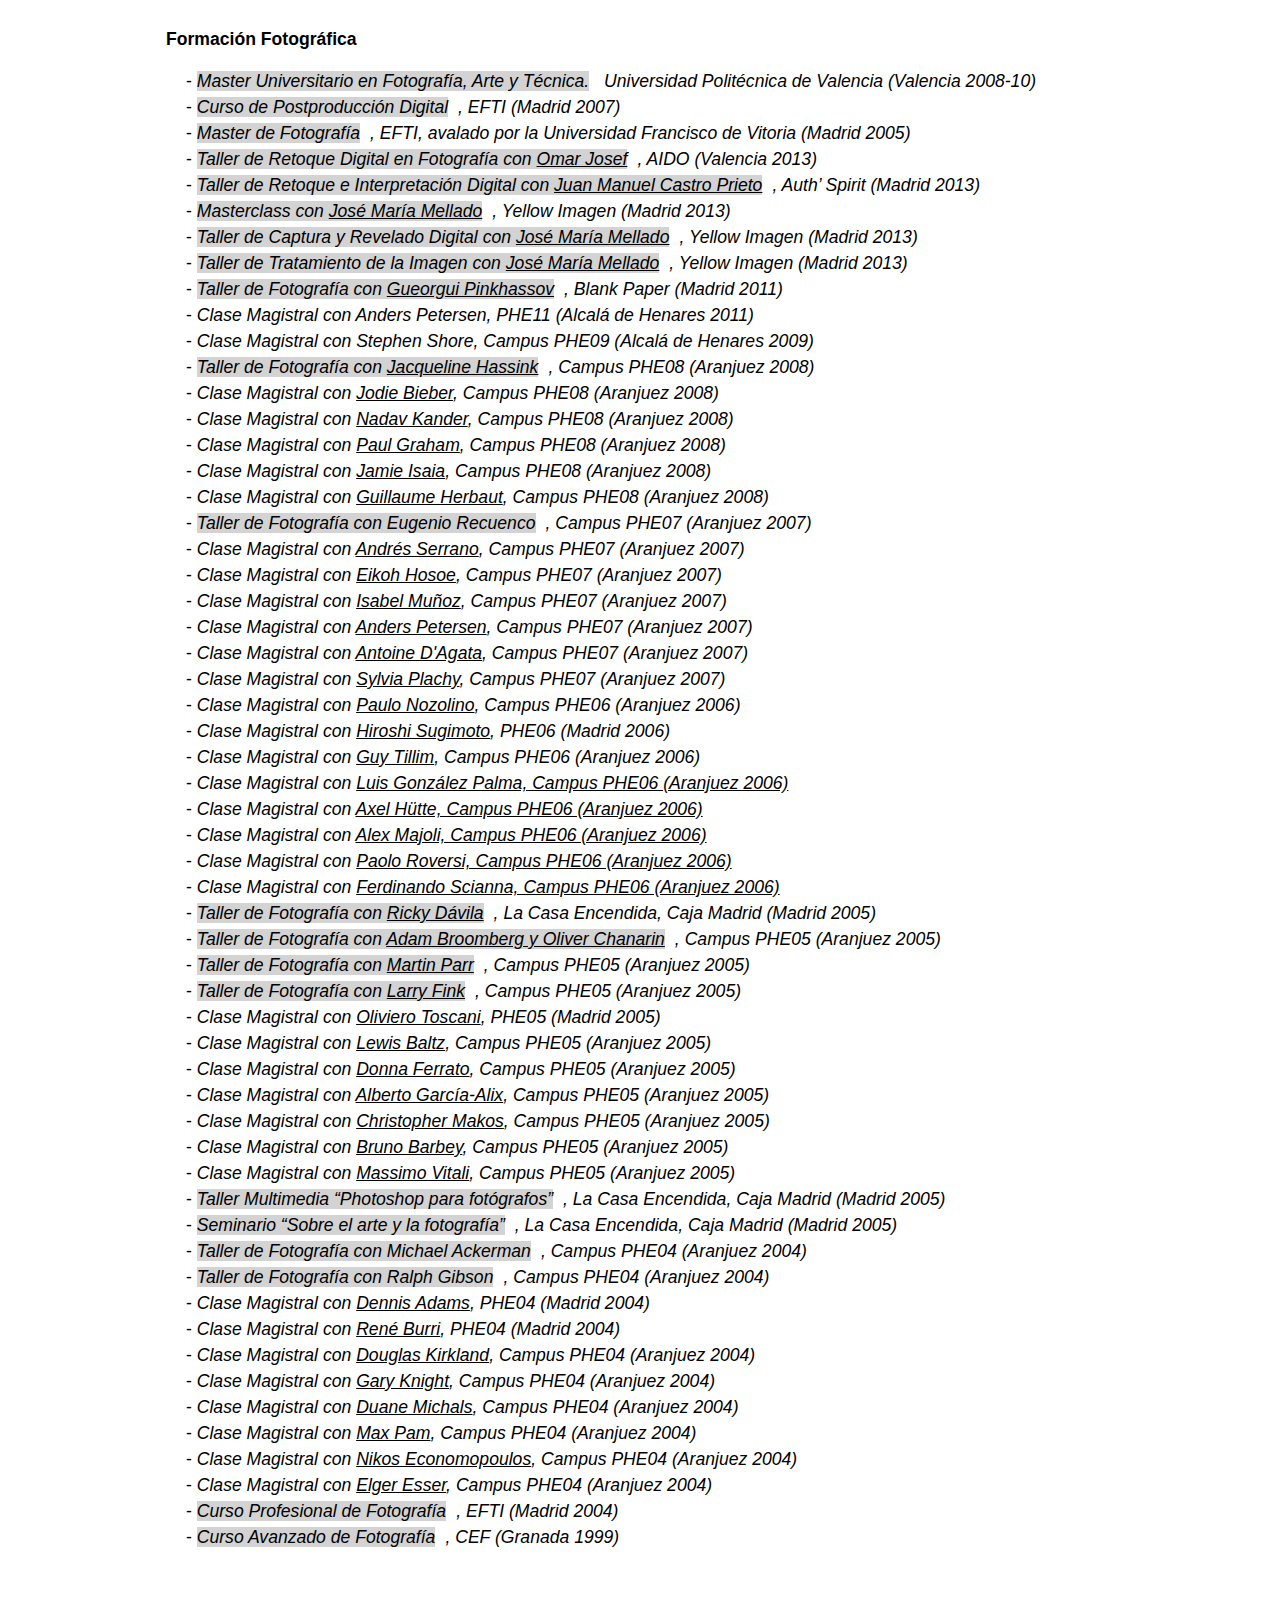
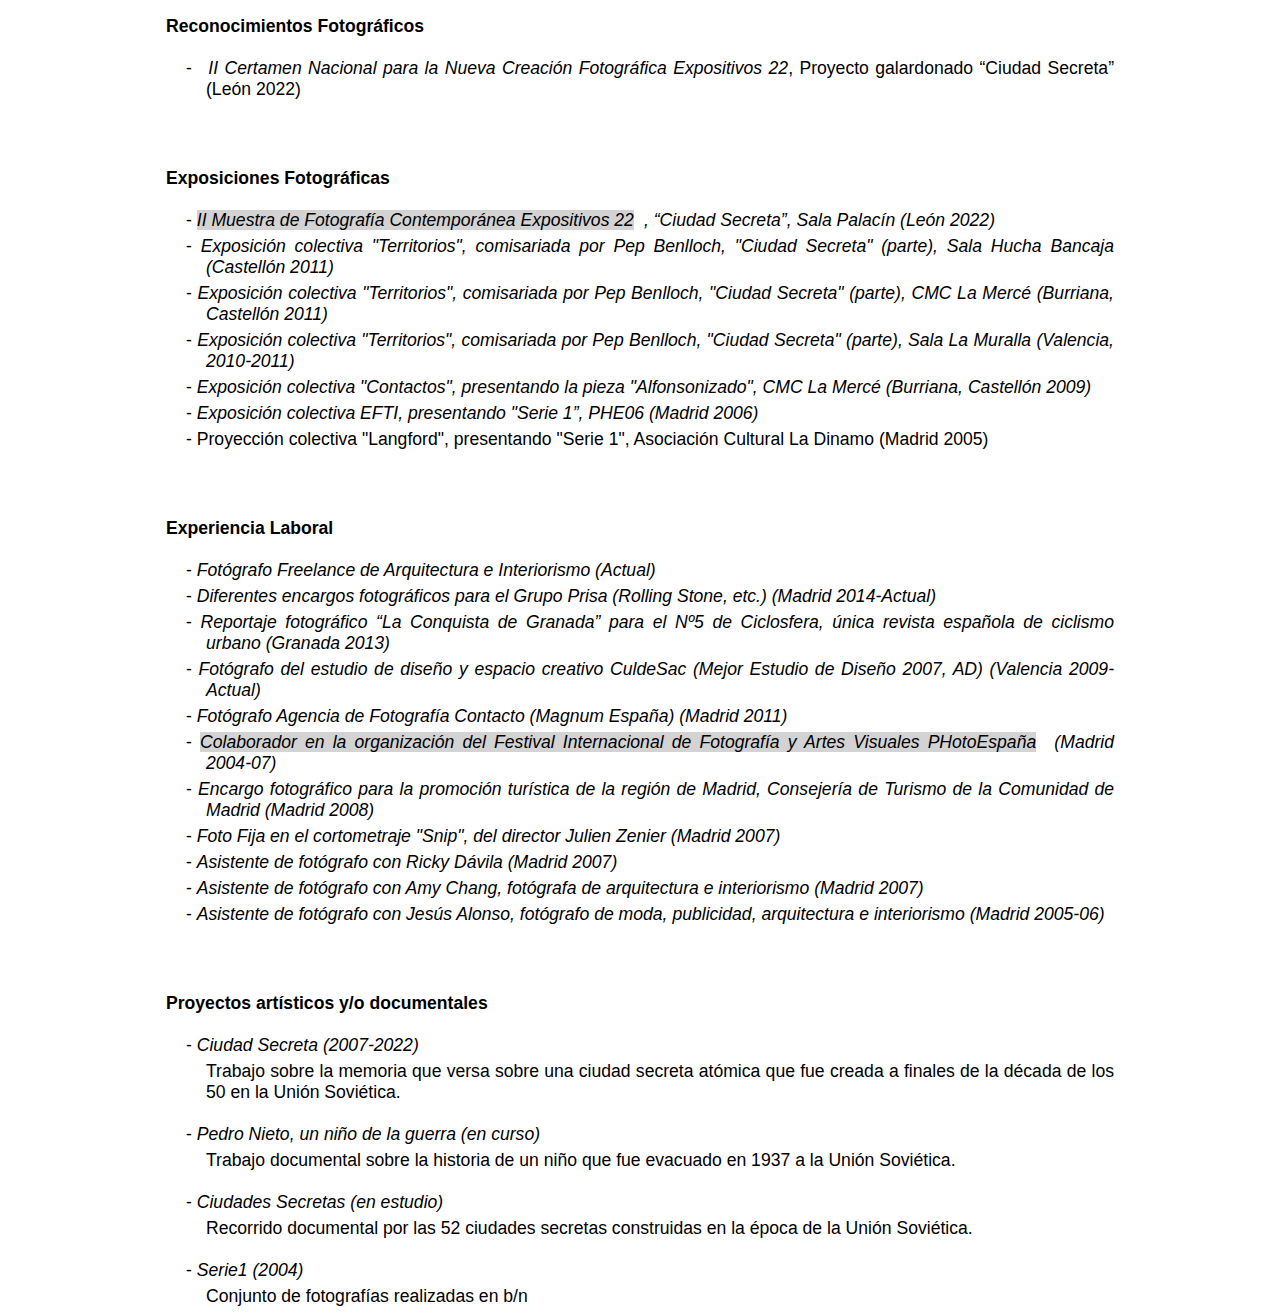
==== commit 845ae5dd: "stable version" ====
--- a/www/bio.html
+++ b/www/bio.html
@@ -1,236 +1,176 @@
-<!DOCTYPE html>
-<!-- Created by pdf2htmlEX (https://github.com/pdf2htmlEX/pdf2htmlEX) -->
+<!DOCTYPE html
+    PUBLIC "-//W3C//DTD XHTML 1.0 Transitional//EN" "http://www.w3.org/TR/xhtml1/DTD/xhtml1-transitional.dtd">
 <html xmlns="http://www.w3.org/1999/xhtml">
+
 <head>
-<meta charset="utf-8"/>
-<meta name="generator" content="pdf2htmlEX"/>
-<meta http-equiv="X-UA-Compatible" content="IE=edge,chrome=1"/>
-<style type="text/css">
-/*! 
- * Base CSS for pdf2htmlEX
- * Copyright 2012,2013 Lu Wang <coolwanglu@gmail.com> 
- * https://github.com/pdf2htmlEX/pdf2htmlEX/blob/master/share/LICENSE
- */#sidebar{position:absolute;top:0;left:0;bottom:0;width:250px;padding:0;margin:0;overflow:auto}#page-container{position:absolute;top:0;left:0;margin:0;padding:0;border:0}@media screen{#sidebar.opened+#page-container{left:250px}#page-container{bottom:0;right:0;overflow:auto}.loading-indicator{display:none}.loading-indicator.active{display:block;position:absolute;width:64px;height:64px;top:50%;left:50%;margin-top:-32px;margin-left:-32px}.loading-indicator img{position:absolute;top:0;left:0;bottom:0;right:0}}@media print{@page{margin:0}html{margin:0}body{margin:0;-webkit-print-color-adjust:exact}#sidebar{display:none}#page-container{width:auto;height:auto;overflow:visible;background-color:transparent}.d{display:none}}.pf{position:relative;background-color:white;overflow:hidden;margin:0;border:0}.pc{position:absolute;border:0;padding:0;margin:0;top:0;left:0;width:100%;height:100%;overflow:hidden;display:block;transform-origin:0 0;-ms-transform-origin:0 0;-webkit-transform-origin:0 0}.pc.opened{display:block}.bf{position:absolute;border:0;margin:0;top:0;bottom:0;width:100%;height:100%;-ms-user-select:none;-moz-user-select:none;-webkit-user-select:none;user-select:none}.bi{position:absolute;border:0;margin:0;-ms-user-select:none;-moz-user-select:none;-webkit-user-select:none;user-select:none}@media print{.pf{margin:0;box-shadow:none;page-break-after:always;page-break-inside:avoid}@-moz-document url-prefix(){.pf{overflow:visible;border:1px solid #fff}.pc{overflow:visible}}}.c{position:absolute;border:0;padding:0;margin:0;overflow:hidden;display:block}.t{position:absolute;white-space:pre;font-size:1px;transform-origin:0 100%;-ms-transform-origin:0 100%;-webkit-transform-origin:0 100%;unicode-bidi:bidi-override;-moz-font-feature-settings:"liga" 0}.t:after{content:''}.t:before{content:'';display:inline-block}.t span{position:relative;unicode-bidi:bidi-override}._{display:inline-block;color:transparent;z-index:-1}::selection{background:rgba(127,255,255,0.4)}::-moz-selection{background:rgba(127,255,255,0.4)}.pi{display:none}.d{position:absolute;transform-origin:0 100%;-ms-transform-origin:0 100%;-webkit-transform-origin:0 100%}.it{border:0;background-color:rgba(255,255,255,0.0)}.ir:hover{cursor:pointer}</style>
-<style type="text/css">
-/*! 
- * Fancy styles for pdf2htmlEX
- * Copyright 2012,2013 Lu Wang <coolwanglu@gmail.com> 
- * https://github.com/pdf2htmlEX/pdf2htmlEX/blob/master/share/LICENSE
- */@keyframes fadein{from{opacity:0}to{opacity:1}}@-webkit-keyframes fadein{from{opacity:0}to{opacity:1}}@keyframes swing{0{transform:rotate(0)}10%{transform:rotate(0)}90%{transform:rotate(720deg)}100%{transform:rotate(720deg)}}@-webkit-keyframes swing{0{-webkit-transform:rotate(0)}10%{-webkit-transform:rotate(0)}90%{-webkit-transform:rotate(720deg)}100%{-webkit-transform:rotate(720deg)}}@media screen{#sidebar{background-color:#2f3236;background-image:url("[data-uri]")}#outline{font-family:Georgia,Times,"Times New Roman",serif;font-size:13px;margin:2em 1em}#outline ul{padding:0}#outline li{list-style-type:none;margin:1em 0}#outline li>ul{margin-left:1em}#outline a,#outline a:visited,#outline a:hover,#outline a:active{line-height:1.2;color:#e8e8e8;text-overflow:ellipsis;white-space:nowrap;text-decoration:none;display:block;overflow:hidden;outline:0}#outline a:hover{color:#0cf}#page-container{background-color:#9e9e9e;background-image:url("[data-uri]");-webkit-transition:left 500ms;transition:left 500ms}.pf{margin:13px auto;box-shadow:1px 1px 3px 1px #333;border-collapse:separate}.pc.opened{-webkit-animation:fadein 100ms;animation:fadein 100ms}.loading-indicator.active{-webkit-animation:swing 1.5s ease-in-out .01s infinite alternate none;animation:swing 1.5s ease-in-out .01s infinite alternate none}.checked{background:no-repeat url([data-uri])}}</style>
-<style type="text/css">
-.ff0{font-family:sans-serif;visibility:hidden;}
-@font-face{font-family:ff1;src:url('[data-uri]')format("woff");}.ff1{font-family:ff1;line-height:0.938477;font-style:normal;font-weight:normal;visibility:visible;}
-@font-face{font-family:ff2;src:url('[data-uri]')format("woff");}.ff2{font-family:ff2;line-height:0.938965;font-style:normal;font-weight:normal;visibility:visible;}
-@font-face{font-family:ff3;src:url('[data-uri]')format("woff");}.ff3{font-family:ff3;line-height:0.938477;font-style:normal;font-weight:normal;visibility:visible;}
-.m0{transform:matrix(0.250000,0.000000,0.000000,0.250000,0,0);-ms-transform:matrix(0.250000,0.000000,0.000000,0.250000,0,0);-webkit-transform:matrix(0.250000,0.000000,0.000000,0.250000,0,0);}
-.v0{vertical-align:0.000000px;}
-.ls3{letter-spacing:-0.132480px;}
-.ls0{letter-spacing:-0.105984px;}
-.ls4{letter-spacing:-0.083904px;}
-.ls5{letter-spacing:-0.079488px;}
-.ls2{letter-spacing:-0.052992px;}
-.ls7{letter-spacing:-0.026496px;}
-.ls1{letter-spacing:0.000000px;}
-.ls6{letter-spacing:16.123872px;}
-.sc_{text-shadow:none;}
-.sc0{text-shadow:-0.015em 0 transparent,0 0.015em transparent,0.015em 0 transparent,0 -0.015em  transparent;}
-@media screen and (-webkit-min-device-pixel-ratio:0){
-.sc_{-webkit-text-stroke:0px transparent;}
-.sc0{-webkit-text-stroke:0.015em transparent;text-shadow:none;}
-}
-.ws0{word-spacing:-12.276480px;}
-.ws1{word-spacing:-12.223488px;}
-.ws5{word-spacing:-12.192576px;}
-.ws3{word-spacing:-12.170496px;}
-.ws4{word-spacing:-12.144000px;}
-.ws2{word-spacing:0.000000px;}
-._3{margin-left:-2.238912px;}
-._1{margin-left:-1.008768px;}
-._0{width:1.012608px;}
-._2{width:83.557632px;}
-.fc1{color:rgb(13,13,13);}
-.fc0{color:rgb(0,0,0);}
-.fs0{font-size:44.160000px;}
-.y0{bottom:-0.500000px;}
-.y27{bottom:51.640000px;}
-.y26{bottom:64.360000px;}
-.y25{bottom:76.840000px;}
-.y24{bottom:89.560000px;}
-.y23{bottom:102.280000px;}
-.y22{bottom:115.000000px;}
-.y21{bottom:127.480000px;}
-.y20{bottom:140.200000px;}
-.y1f{bottom:152.920000px;}
-.y1e{bottom:165.400000px;}
-.y1d{bottom:178.120000px;}
-.y1c{bottom:190.840000px;}
-.y1b{bottom:203.320000px;}
-.y1a{bottom:216.040000px;}
-.y19{bottom:228.760000px;}
-.y18{bottom:241.480000px;}
-.y17{bottom:253.960000px;}
-.y16{bottom:266.680000px;}
-.y15{bottom:279.400000px;}
-.y14{bottom:291.880000px;}
-.y13{bottom:304.600000px;}
-.y12{bottom:317.320000px;}
-.y11{bottom:330.040000px;}
-.y10{bottom:342.520000px;}
-.yf{bottom:355.240000px;}
-.ye{bottom:367.960000px;}
-.yd{bottom:380.440000px;}
-.yc{bottom:393.160000px;}
-.yb{bottom:405.880000px;}
-.ya{bottom:418.360000px;}
-.y9{bottom:431.080000px;}
-.y8{bottom:443.800000px;}
-.y7{bottom:456.520000px;}
-.y6{bottom:469.000000px;}
-.y5{bottom:481.720000px;}
-.y4{bottom:494.440000px;}
-.y3{bottom:506.920000px;}
-.y2{bottom:519.640000px;}
-.y1{bottom:532.360000px;}
-.h2{height:32.149688px;}
-.h3{height:32.171250px;}
-.h0{height:595.280000px;}
-.h1{height:596.000000px;}
-.w0{width:841.890000px;}
-.w1{width:842.500000px;}
-.x0{left:0.000000px;}
-.x1{left:64.279792px;}
-.x2{left:71.379880px;}
-.x3{left:82.279792px;}
-@media print{
-.v0{vertical-align:0.000000pt;}
-.ls3{letter-spacing:-0.176640pt;}
-.ls0{letter-spacing:-0.141312pt;}
-.ls4{letter-spacing:-0.111872pt;}
-.ls5{letter-spacing:-0.105984pt;}
-.ls2{letter-spacing:-0.070656pt;}
-.ls7{letter-spacing:-0.035328pt;}
-.ls1{letter-spacing:0.000000pt;}
-.ls6{letter-spacing:21.498496pt;}
-.ws0{word-spacing:-16.368640pt;}
-.ws1{word-spacing:-16.297984pt;}
-.ws5{word-spacing:-16.256768pt;}
-.ws3{word-spacing:-16.227328pt;}
-.ws4{word-spacing:-16.192000pt;}
-.ws2{word-spacing:0.000000pt;}
-._3{margin-left:-2.985216pt;}
-._1{margin-left:-1.345024pt;}
-._0{width:1.350144pt;}
-._2{width:111.410176pt;}
-.fs0{font-size:58.880000pt;}
-.y0{bottom:-0.666667pt;}
-.y27{bottom:68.853333pt;}
-.y26{bottom:85.813333pt;}
-.y25{bottom:102.453333pt;}
-.y24{bottom:119.413333pt;}
-.y23{bottom:136.373333pt;}
-.y22{bottom:153.333333pt;}
-.y21{bottom:169.973333pt;}
-.y20{bottom:186.933333pt;}
-.y1f{bottom:203.893333pt;}
-.y1e{bottom:220.533333pt;}
-.y1d{bottom:237.493333pt;}
-.y1c{bottom:254.453333pt;}
-.y1b{bottom:271.093333pt;}
-.y1a{bottom:288.053333pt;}
-.y19{bottom:305.013333pt;}
-.y18{bottom:321.973333pt;}
-.y17{bottom:338.613333pt;}
-.y16{bottom:355.573333pt;}
-.y15{bottom:372.533333pt;}
-.y14{bottom:389.173333pt;}
-.y13{bottom:406.133333pt;}
-.y12{bottom:423.093333pt;}
-.y11{bottom:440.053333pt;}
-.y10{bottom:456.693333pt;}
-.yf{bottom:473.653333pt;}
-.ye{bottom:490.613333pt;}
-.yd{bottom:507.253333pt;}
-.yc{bottom:524.213333pt;}
-.yb{bottom:541.173333pt;}
-.ya{bottom:557.813333pt;}
-.y9{bottom:574.773333pt;}
-.y8{bottom:591.733333pt;}
-.y7{bottom:608.693333pt;}
-.y6{bottom:625.333333pt;}
-.y5{bottom:642.293333pt;}
-.y4{bottom:659.253333pt;}
-.y3{bottom:675.893333pt;}
-.y2{bottom:692.853333pt;}
-.y1{bottom:709.813333pt;}
-.h2{height:42.866250pt;}
-.h3{height:42.895000pt;}
-.h0{height:793.706667pt;}
-.h1{height:794.666667pt;}
-.w0{width:1122.520000pt;}
-.w1{width:1123.333333pt;}
-.x0{left:0.000000pt;}
-.x1{left:85.706389pt;}
-.x2{left:95.173173pt;}
-.x3{left:109.706389pt;}
-}
-</style>
-<script>
-/*
- Copyright 2012 Mozilla Foundation 
- Copyright 2013 Lu Wang <coolwanglu@gmail.com>
- Apachine License Version 2.0 
-*/
-(function(){function b(a,b,e,f){var c=(a.className||"").split(/\s+/g);""===c[0]&&c.shift();var d=c.indexOf(b);0>d&&e&&c.push(b);0<=d&&f&&c.splice(d,1);a.className=c.join(" ");return 0<=d}if(!("classList"in document.createElement("div"))){var e={add:function(a){b(this.element,a,!0,!1)},contains:function(a){return b(this.element,a,!1,!1)},remove:function(a){b(this.element,a,!1,!0)},toggle:function(a){b(this.element,a,!0,!0)}};Object.defineProperty(HTMLElement.prototype,"classList",{get:function(){if(this._classList)return this._classList;
-var a=Object.create(e,{element:{value:this,writable:!1,enumerable:!0}});Object.defineProperty(this,"_classList",{value:a,writable:!1,enumerable:!1});return a},enumerable:!0})}})();
-</script>
-<script>
-(function(){/*
- pdf2htmlEX.js: Core UI functions for pdf2htmlEX 
- Copyright 2012,2013 Lu Wang <coolwanglu@gmail.com> and other contributors 
- https://github.com/pdf2htmlEX/pdf2htmlEX/blob/master/share/LICENSE 
-*/
-var pdf2htmlEX=window.pdf2htmlEX=window.pdf2htmlEX||{},CSS_CLASS_NAMES={page_frame:"pf",page_content_box:"pc",page_data:"pi",background_image:"bi",link:"l",input_radio:"ir",__dummy__:"no comma"},DEFAULT_CONFIG={container_id:"page-container",sidebar_id:"sidebar",outline_id:"outline",loading_indicator_cls:"loading-indicator",preload_pages:3,render_timeout:100,scale_step:0.9,key_handler:!0,hashchange_handler:!0,view_history_handler:!0,__dummy__:"no comma"},EPS=1E-6;
-function invert(a){var b=a[0]*a[3]-a[1]*a[2];return[a[3]/b,-a[1]/b,-a[2]/b,a[0]/b,(a[2]*a[5]-a[3]*a[4])/b,(a[1]*a[4]-a[0]*a[5])/b]}function transform(a,b){return[a[0]*b[0]+a[2]*b[1]+a[4],a[1]*b[0]+a[3]*b[1]+a[5]]}function get_page_number(a){return parseInt(a.getAttribute("data-page-no"),16)}function disable_dragstart(a){for(var b=0,c=a.length;b<c;++b)a[b].addEventListener("dragstart",function(){return!1},!1)}
-function clone_and_extend_objs(a){for(var b={},c=0,e=arguments.length;c<e;++c){var h=arguments[c],d;for(d in h)h.hasOwnProperty(d)&&(b[d]=h[d])}return b}
-function Page(a){if(a){this.shown=this.loaded=!1;this.page=a;this.num=get_page_number(a);this.original_height=a.clientHeight;this.original_width=a.clientWidth;var b=a.getElementsByClassName(CSS_CLASS_NAMES.page_content_box)[0];b&&(this.content_box=b,this.original_scale=this.cur_scale=this.original_height/b.clientHeight,this.page_data=JSON.parse(a.getElementsByClassName(CSS_CLASS_NAMES.page_data)[0].getAttribute("data-data")),this.ctm=this.page_data.ctm,this.ictm=invert(this.ctm),this.loaded=!0)}}
-Page.prototype={hide:function(){this.loaded&&this.shown&&(this.content_box.classList.remove("opened"),this.shown=!1)},show:function(){this.loaded&&!this.shown&&(this.content_box.classList.add("opened"),this.shown=!0)},rescale:function(a){this.cur_scale=0===a?this.original_scale:a;this.loaded&&(a=this.content_box.style,a.msTransform=a.webkitTransform=a.transform="scale("+this.cur_scale.toFixed(3)+")");a=this.page.style;a.height=this.original_height*this.cur_scale+"px";a.width=this.original_width*this.cur_scale+
-"px"},view_position:function(){var a=this.page,b=a.parentNode;return[b.scrollLeft-a.offsetLeft-a.clientLeft,b.scrollTop-a.offsetTop-a.clientTop]},height:function(){return this.page.clientHeight},width:function(){return this.page.clientWidth}};function Viewer(a){this.config=clone_and_extend_objs(DEFAULT_CONFIG,0<arguments.length?a:{});this.pages_loading=[];this.init_before_loading_content();var b=this;document.addEventListener("DOMContentLoaded",function(){b.init_after_loading_content()},!1)}
-Viewer.prototype={scale:1,cur_page_idx:0,first_page_idx:0,init_before_loading_content:function(){this.pre_hide_pages()},initialize_radio_button:function(){for(var a=document.getElementsByClassName(CSS_CLASS_NAMES.input_radio),b=0;b<a.length;b++)a[b].addEventListener("click",function(){this.classList.toggle("checked")})},init_after_loading_content:function(){this.sidebar=document.getElementById(this.config.sidebar_id);this.outline=document.getElementById(this.config.outline_id);this.container=document.getElementById(this.config.container_id);
-this.loading_indicator=document.getElementsByClassName(this.config.loading_indicator_cls)[0];for(var a=!0,b=this.outline.childNodes,c=0,e=b.length;c<e;++c)if("ul"===b[c].nodeName.toLowerCase()){a=!1;break}a||this.sidebar.classList.add("opened");this.find_pages();if(0!=this.pages.length){disable_dragstart(document.getElementsByClassName(CSS_CLASS_NAMES.background_image));this.config.key_handler&&this.register_key_handler();var h=this;this.config.hashchange_handler&&window.addEventListener("hashchange",
-function(a){h.navigate_to_dest(document.location.hash.substring(1))},!1);this.config.view_history_handler&&window.addEventListener("popstate",function(a){a.state&&h.navigate_to_dest(a.state)},!1);this.container.addEventListener("scroll",function(){h.update_page_idx();h.schedule_render(!0)},!1);[this.container,this.outline].forEach(function(a){a.addEventListener("click",h.link_handler.bind(h),!1)});this.initialize_radio_button();this.render()}},find_pages:function(){for(var a=[],b={},c=this.container.childNodes,
-e=0,h=c.length;e<h;++e){var d=c[e];d.nodeType===Node.ELEMENT_NODE&&d.classList.contains(CSS_CLASS_NAMES.page_frame)&&(d=new Page(d),a.push(d),b[d.num]=a.length-1)}this.pages=a;this.page_map=b},load_page:function(a,b,c){var e=this.pages;if(!(a>=e.length||(e=e[a],e.loaded||this.pages_loading[a]))){var e=e.page,h=e.getAttribute("data-page-url");if(h){this.pages_loading[a]=!0;var d=e.getElementsByClassName(this.config.loading_indicator_cls)[0];"undefined"===typeof d&&(d=this.loading_indicator.cloneNode(!0),
-d.classList.add("active"),e.appendChild(d));var f=this,g=new XMLHttpRequest;g.open("GET",h,!0);g.onload=function(){if(200===g.status||0===g.status){var b=document.createElement("div");b.innerHTML=g.responseText;for(var d=null,b=b.childNodes,e=0,h=b.length;e<h;++e){var p=b[e];if(p.nodeType===Node.ELEMENT_NODE&&p.classList.contains(CSS_CLASS_NAMES.page_frame)){d=p;break}}b=f.pages[a];f.container.replaceChild(d,b.page);b=new Page(d);f.pages[a]=b;b.hide();b.rescale(f.scale);disable_dragstart(d.getElementsByClassName(CSS_CLASS_NAMES.background_image));
-f.schedule_render(!1);c&&c(b)}delete f.pages_loading[a]};g.send(null)}void 0===b&&(b=this.config.preload_pages);0<--b&&(f=this,setTimeout(function(){f.load_page(a+1,b)},0))}},pre_hide_pages:function(){var a="@media screen{."+CSS_CLASS_NAMES.page_content_box+"{display:none;}}",b=document.createElement("style");b.styleSheet?b.styleSheet.cssText=a:b.appendChild(document.createTextNode(a));document.head.appendChild(b)},render:function(){for(var a=this.container,b=a.scrollTop,c=a.clientHeight,a=b-c,b=
-b+c+c,c=this.pages,e=0,h=c.length;e<h;++e){var d=c[e],f=d.page,g=f.offsetTop+f.clientTop,f=g+f.clientHeight;g<=b&&f>=a?d.loaded?d.show():this.load_page(e):d.hide()}},update_page_idx:function(){var a=this.pages,b=a.length;if(!(2>b)){for(var c=this.container,e=c.scrollTop,c=e+c.clientHeight,h=-1,d=b,f=d-h;1<f;){var g=h+Math.floor(f/2),f=a[g].page;f.offsetTop+f.clientTop+f.clientHeight>=e?d=g:h=g;f=d-h}this.first_page_idx=d;for(var g=h=this.cur_page_idx,k=0;d<b;++d){var f=a[d].page,l=f.offsetTop+f.clientTop,
-f=f.clientHeight;if(l>c)break;f=(Math.min(c,l+f)-Math.max(e,l))/f;if(d===h&&Math.abs(f-1)<=EPS){g=h;break}f>k&&(k=f,g=d)}this.cur_page_idx=g}},schedule_render:function(a){if(void 0!==this.render_timer){if(!a)return;clearTimeout(this.render_timer)}var b=this;this.render_timer=setTimeout(function(){delete b.render_timer;b.render()},this.config.render_timeout)},register_key_handler:function(){var a=this;window.addEventListener("DOMMouseScroll",function(b){if(b.ctrlKey){b.preventDefault();var c=a.container,
-e=c.getBoundingClientRect(),c=[b.clientX-e.left-c.clientLeft,b.clientY-e.top-c.clientTop];a.rescale(Math.pow(a.config.scale_step,b.detail),!0,c)}},!1);window.addEventListener("keydown",function(b){var c=!1,e=b.ctrlKey||b.metaKey,h=b.altKey;switch(b.keyCode){case 61:case 107:case 187:e&&(a.rescale(1/a.config.scale_step,!0),c=!0);break;case 173:case 109:case 189:e&&(a.rescale(a.config.scale_step,!0),c=!0);break;case 48:e&&(a.rescale(0,!1),c=!0);break;case 33:h?a.scroll_to(a.cur_page_idx-1):a.container.scrollTop-=
-a.container.clientHeight;c=!0;break;case 34:h?a.scroll_to(a.cur_page_idx+1):a.container.scrollTop+=a.container.clientHeight;c=!0;break;case 35:a.container.scrollTop=a.container.scrollHeight;c=!0;break;case 36:a.container.scrollTop=0,c=!0}c&&b.preventDefault()},!1)},rescale:function(a,b,c){var e=this.scale;this.scale=a=0===a?1:b?e*a:a;c||(c=[0,0]);b=this.container;c[0]+=b.scrollLeft;c[1]+=b.scrollTop;for(var h=this.pages,d=h.length,f=this.first_page_idx;f<d;++f){var g=h[f].page;if(g.offsetTop+g.clientTop>=
-c[1])break}g=f-1;0>g&&(g=0);var g=h[g].page,k=g.clientWidth,f=g.clientHeight,l=g.offsetLeft+g.clientLeft,m=c[0]-l;0>m?m=0:m>k&&(m=k);k=g.offsetTop+g.clientTop;c=c[1]-k;0>c?c=0:c>f&&(c=f);for(f=0;f<d;++f)h[f].rescale(a);b.scrollLeft+=m/e*a+g.offsetLeft+g.clientLeft-m-l;b.scrollTop+=c/e*a+g.offsetTop+g.clientTop-c-k;this.schedule_render(!0)},fit_width:function(){var a=this.cur_page_idx;this.rescale(this.container.clientWidth/this.pages[a].width(),!0);this.scroll_to(a)},fit_height:function(){var a=this.cur_page_idx;
-this.rescale(this.container.clientHeight/this.pages[a].height(),!0);this.scroll_to(a)},get_containing_page:function(a){for(;a;){if(a.nodeType===Node.ELEMENT_NODE&&a.classList.contains(CSS_CLASS_NAMES.page_frame)){a=get_page_number(a);var b=this.page_map;return a in b?this.pages[b[a]]:null}a=a.parentNode}return null},link_handler:function(a){var b=a.target,c=b.getAttribute("data-dest-detail");if(c){if(this.config.view_history_handler)try{var e=this.get_current_view_hash();window.history.replaceState(e,
-"","#"+e);window.history.pushState(c,"","#"+c)}catch(h){}this.navigate_to_dest(c,this.get_containing_page(b));a.preventDefault()}},navigate_to_dest:function(a,b){try{var c=JSON.parse(a)}catch(e){return}if(c instanceof Array){var h=c[0],d=this.page_map;if(h in d){for(var f=d[h],h=this.pages[f],d=2,g=c.length;d<g;++d){var k=c[d];if(null!==k&&"number"!==typeof k)return}for(;6>c.length;)c.push(null);var g=b||this.pages[this.cur_page_idx],d=g.view_position(),d=transform(g.ictm,[d[0],g.height()-d[1]]),
-g=this.scale,l=[0,0],m=!0,k=!1,n=this.scale;switch(c[1]){case "XYZ":l=[null===c[2]?d[0]:c[2]*n,null===c[3]?d[1]:c[3]*n];g=c[4];if(null===g||0===g)g=this.scale;k=!0;break;case "Fit":case "FitB":l=[0,0];k=!0;break;case "FitH":case "FitBH":l=[0,null===c[2]?d[1]:c[2]*n];k=!0;break;case "FitV":case "FitBV":l=[null===c[2]?d[0]:c[2]*n,0];k=!0;break;case "FitR":l=[c[2]*n,c[5]*n],m=!1,k=!0}if(k){this.rescale(g,!1);var p=this,c=function(a){l=transform(a.ctm,l);m&&(l[1]=a.height()-l[1]);p.scroll_to(f,l)};h.loaded?
-c(h):(this.load_page(f,void 0,c),this.scroll_to(f))}}}},scroll_to:function(a,b){var c=this.pages;if(!(0>a||a>=c.length)){c=c[a].view_position();void 0===b&&(b=[0,0]);var e=this.container;e.scrollLeft+=b[0]-c[0];e.scrollTop+=b[1]-c[1]}},get_current_view_hash:function(){var a=[],b=this.pages[this.cur_page_idx];a.push(b.num);a.push("XYZ");var c=b.view_position(),c=transform(b.ictm,[c[0],b.height()-c[1]]);a.push(c[0]/this.scale);a.push(c[1]/this.scale);a.push(this.scale);return JSON.stringify(a)}};
-pdf2htmlEX.Viewer=Viewer;})();
-</script>
-<script>
-try{
-pdf2htmlEX.defaultViewer = new pdf2htmlEX.Viewer({});
-}catch(e){}
-</script>
-<title></title>
+    <meta name="viewport" content="width=device-width, initial-scale=1" />
+    <meta name="description" content="Javier Arboledas" />
+    <meta name="keywords"
+        content="javier arboledas, javier arboledas fotografía, javier arboledas fotógrafo, javier arboledas photographer, javier arboledas ciudad secreta, ciudad secreta" />
+    <meta http-equiv="Content-Type" content="text/html; charset=utf-8" />
+
+    <link rel="stylesheet" href="style.css" />
+    <link rel="stylesheet" href="stylebio.css" />
+    <script src="engine.js"></script>
+
+    <title>Javier Arboledas</title>
 </head>
+
 <body>
-<div id="sidebar">
-<div id="outline">
-</div>
-</div>
-<div id="page-container">
-<div id="pf1" class="pf w0 h0" data-page-no="1"><div class="pc pc1 w0 h0"><img class="bi x0 y0 w1 h1" alt="" src="[data-uri]"/><div class="t m0 x1 h2 y1 ff1 fs0 fc0 sc0 ls0 ws2">Formación Fotográfica<span class="ls1"> </span></div><div class="t m0 x2 h2 y2 ff1 fs0 fc0 sc0 ls1 ws2"> </div><div class="t m0 x1 h2 y3 ff1 fs0 fc0 sc0 ls1 ws2"> </div><div class="t m0 x1 h3 y4 ff1 fs0 fc0 sc0 ls2 ws2">       <span class="ls1"> <span class="ff2 ws0">-</span></span><span class="ff2">     <span class="ff3 ls3">Master Universitar<span class="_ _0"></span>io en Fotografía<span class="_ _0"></span>, Arte y Técnica<span class="_ _0"></span></span>. Universidad Politécnica de Valencia (Valencia 200<span class="_ _1"></span>8<span class="ls1 ws0">-</span><span class="ls4">10) <span class="ls1"> </span></span></span></div><div class="t m0 x3 h3 y5 ff2 fs0 fc0 sc0 ls2 ws2">  <span class="ls1 ws0">-</span>     <span class="ff3 ls0">Curso de Postproducción Di<span class="_ _0"></span>gital</span>, EFTI (Madrid 2007)<span class="ls1"> </span></div><div class="t m0 x3 h3 y6 ff3 fs0 fc0 sc0 ls2 ws2">  <span class="ls1 ws0">-</span>     <span class="ls3">Master de Fotograf<span class="_ _0"></span>ía</span><span class="ff2">, EFTI, <span class="ls4">avalado por la Universidad Francisco de Vitoria (Madrid 2005)<span class="ls1"> </span></span></span></div><div class="t m0 x3 h3 y7 ff2 fs0 fc0 sc0 ls2 ws2">  <span class="ls1 ws0">-</span>     <span class="ff3 ls0">Taller de Retoque Digit<span class="_ _0"></span>al en Fotografía con <span class="ls3">Omar Josef<span class="_ _0"></span></span></span>, AIDO (Valencia 2013)<span class="ls1"> </span></div><div class="t m0 x3 h3 y8 ff3 fs0 fc0 sc0 ls2 ws2">  <span class="ls1 ws0">-</span>     <span class="ls0">Taller de Retoque e Inte<span class="_ _0"></span>rpretación Digital c<span class="_ _0"></span>on <span class="ls5">Juan Manuel Castro Prieto</span></span><span class="ff2">, Auth’ Spirit</span><span class="ls1"> </span><span class="ff2">(Madrid 2013) <span class="ls1"> </span></span></div><div class="t m0 x3 h3 y9 ff3 fs0 fc0 sc0 ls2 ws2">  <span class="ls1 ws0">-</span>     <span class="ls3">Masterclass con <span class="ls5">José María <span class="_ _0"></span>Mellado</span></span><span class="ff2">, Yellow Imagen (Madrid 2013)<span class="ls1"> </span></span></div><div class="t m0 x3 h3 ya ff3 fs0 fc0 sc0 ls2 ws2">  <span class="ls1 ws0">-</span>     <span class="ls0">Taller de Captura y Revel<span class="_ _0"></span>ado Digital con <span class="ls5">José María Mellado</span></span><span class="ff2">, Yellow Imagen (Madrid 2013)</span><span class="ls1"> </span></div><div class="t m0 x3 h3 yb ff3 fs0 fc0 sc0 ls2 ws2">  <span class="ls1 ws0">-</span>     <span class="ls0">Taller de Tratamiento de <span class="_ _0"></span>la Imagen con <span class="ls5">José María Mellado</span></span><span class="ff2">, Yello<span class="ls0">w Imagen (Madrid 201<span class="_ _0"></span>3)<span class="ls1"> </span></span></span></div><div class="t m0 x3 h3 yc ff2 fs0 fc0 sc0 ls2 ws2">  <span class="ls1 ws0">-</span>     <span class="ff3 ls0">Taller de Fotografía con<span class="_ _0"></span> <span class="ls3">Gueorgui Pinkhassov</span></span>, Blank Paper (Madrid 2011)<span class="ls1"> </span></div><div class="t m0 x3 h3 yd ff3 fs0 fc0 sc0 ls2 ws2">  <span class="ls1 ws0">-</span>     <span class="ls0">Clase Magistral con Anders Pet<span class="_ _0"></span>ersen</span><span class="ff2">, PHE11 (Alcalá de Henares 2011)<span class="ls1"> </span></span></div><div class="t m0 x1 h3 ye ff2 fs0 fc0 sc0 ls2 ws2">        <span class="ff3 ls1 ws0">-</span><span class="ff3">     <span class="ls0">Clase Magistral con Stephen Sh<span class="_ _0"></span>ore</span></span>, Campus PHE09 (Alcalá de Henares 2009<span class="_ _1"></span>)<span class="ff3 ls1"> </span></div><div class="t m0 x1 h3 yf ff3 fs0 fc0 sc0 ls2 ws2">        <span class="ls1 ws0">-</span>     <span class="ls0">Taller de Fotografía con<span class="_ _0"></span> <span class="ls5">Jacqueline Hassink</span></span>, <span class="ff2 ls0">Campus PHE08</span><span class="ls1"> </span><span class="ff2">(Aranjuez 2008)<span class="ls1"> </span></span></div><div class="t m0 x1 h3 y10 ff2 fs0 fc0 sc0 ls2 ws2">        <span class="ls1 ws0">-</span>     <span class="ff3 ls0">Clase Magistral con <span class="ls5">Jodie Bieber</span></span>, Campus PHE08 (Aranjuez 2008)<span class="ls1"> </span></div><div class="t m0 x1 h3 y11 ff2 fs0 fc0 sc0 ls2 ws2">        <span class="ls1 ws0">-</span>     <span class="ff3 ls0">Clase Magistral con Nadav Kand<span class="_ _0"></span>er</span>, Campus PHE08 (Aranjuez 2008)<span class="ls1"> </span></div><div class="t m0 x1 h3 y12 ff2 fs0 fc0 sc0 ls2 ws2">        <span class="ls1 ws0">-</span>     <span class="ff3 ls0">Clase Magistral con Paul Graha<span class="_ _0"></span>m</span>, Campus PHE08 (Aranjuez 2008<span class="_ _1"></span>)<span class="ls1"> </span></div><div class="t m0 x1 h3 y13 ff2 fs0 fc0 sc0 ls2 ws2">        <span class="ls1 ws0">-</span>     <span class="ff3 ls0">Clase Magistral con <span class="ls5">Jamie Isaia</span></span>, Campus PHE08 (Aranjuez 2008)<span class="ls1"> </span></div><div class="t m0 x1 h3 y14 ff2 fs0 fc0 sc0 ls2 ws2">        <span class="ls1 ws0">-</span>     <span class="ff3 ls0">Clase Magistral con <span class="ls3">Guilla<span class="_ _0"></span>ume Herbaut</span></span>, Campus PHE08 (Aranjuez 2008)<span class="ls1"> </span></div><div class="t m0 x1 h3 y15 ff2 fs0 fc0 sc0 ls2 ws2">        <span class="ls1 ws0">-</span>     <span class="ff3 ls0">Taller d<span class="ls4">e Fotografía con </span>Eugenio Recu<span class="_ _0"></span>enco</span>, Campus PHE07 (Aranjuez 2007<span class="_ _1"></span>)<span class="ls1"> </span></div><div class="t m0 x1 h3 y16 ff2 fs0 fc0 sc0 ls2 ws2">        <span class="ls1 ws0">-</span>     <span class="ff3 ls0">Clase Magistral con Andrés Ser<span class="_ _0"></span>rano</span>, Campus PHE07 (Aranjuez 2007)<span class="ls1"> </span></div><div class="t m0 x1 h3 y17 ff2 fs0 fc0 sc0 ls2 ws2">        <span class="ls1 ws0">-</span>     <span class="ff3 ls0">Clase Magistral con Eikoh Hos<span class="_ _0"></span>oe</span>, Campus PHE07 (Aranjuez 2007)<span class="ls1"> </span></div><div class="t m0 x1 h3 y18 ff2 fs0 fc0 sc0 ls2 ws2">        <span class="ls1 ws0">-</span>     <span class="ff3 ls0">Clase Magistral con <span class="ls2 ws1">Isa</span><span class="ls4">bel Muñoz</span></span>, Campus PHE07 (Aranjuez 2007)<span class="ls1"> </span></div><div class="t m0 x1 h3 y19 ff3 fs0 fc0 sc0 ls2 ws2">        <span class="ls1 ws0">-</span>     <span class="ls0">Clase Magistral con Anders Pet<span class="_ _0"></span>ersen</span>, <span class="ff2 ls0">Campus PHE07 (Aranjuez 2007<span class="_ _0"></span>)<span class="ls1"> </span></span></div><div class="t m0 x1 h3 y1a ff3 fs0 fc0 sc0 ls2 ws2">        <span class="ls1 ws0">-</span>     <span class="ls0">Clase Magistral con Antoine <span class="_ _0"></span>D&apos;Agata</span>, <span class="ff2 ls0">Campus PHE07 (Aranjuez 200<span class="_ _0"></span>7</span><span class="ls1">) </span></div><div class="t m0 x1 h3 y1b ff3 fs0 fc0 sc0 ls2 ws2">        <span class="ls1 ws0">-</span>     <span class="ls0">Clase Magistral con Sylvia <span class="_ _0"></span>Plachy</span>, <span class="ff2 ls0">Campus PHE07 (Aranjuez 200<span class="_ _0"></span>7</span><span class="ls1">) </span></div><div class="t m0 x1 h3 y1c ff3 fs0 fc0 sc0 ls2 ws2">       <span class="ff2 ls1"> -<span class="ls2">     </span></span><span class="ls0">Clase Magistral con Paulo Nozo<span class="_ _0"></span>lino</span><span class="ff2">, Campus PHE06 (Aranjuez 2006)<span class="ls1"> </span></span></div><div class="t m0 x1 h3 y1d ff2 fs0 fc0 sc0 ls2 ws2">        <span class="ls1 ws0">-</span>     <span class="ff3 ls0">Clase Magistral con Hiroshi<span class="_ _0"></span> Sugimoto</span>, PHE06 (Madrid 2006)<span class="ls1"> </span></div><div class="t m0 x1 h3 y1e ff2 fs0 fc0 sc0 ls2 ws2">        <span class="ls1 ws0">-</span>     <span class="ff3 ls0">Clase Magistr<span class="ls4">al con <span class="ls3">Guy Till<span class="_ _0"></span>im</span></span></span>, Campus PHE06 (Aranjuez 2006)<span class="ls1"> </span></div><div class="t m0 x1 h3 y1f ff2 fs0 fc0 sc0 ls2 ws2">        <span class="ls1 ws0">-</span>     <span class="ff3 ls0">Clase Magistral con <span class="ls4">Luis González Palma</span></span>, Campus PHE06 (Aranjuez 2006)<span class="ls1"> </span></div><div class="t m0 x1 h3 y20 ff2 fs0 fc0 sc0 ls2 ws2">        <span class="ls1 ws0">-</span>     <span class="ff3 ls0">Clase Magistral con Axel Hütt<span class="_ _0"></span>e</span>, Campus PHE06 (Aranjuez 2006)<span class="ls1"> </span></div><div class="t m0 x1 h3 y21 ff2 fs0 fc0 sc0 ls2 ws2">        <span class="ls1 ws0">-</span>     <span class="ff3 ls0">Clase Magistral con Alex Majo<span class="_ _0"></span>li</span>, Campus PHE06 (Aranjuez 2006)<span class="ls1"> </span></div><div class="t m0 x1 h3 y22 ff2 fs0 fc0 sc0 ls2 ws2">        <span class="ls1 ws0">-</span>     <span class="ff3 ls0">Clase Magistral con Paolo Rov<span class="_ _0"></span>ersi</span>, Campus PHE06 (Aranjuez 2006)<span class="ls1"> </span></div><div class="t m0 x1 h3 y23 ff2 fs0 fc0 sc0 ls2 ws2">        <span class="ls1 ws0">-</span>     <span class="ff3 ls0">Clase Magistral con Ferdinan<span class="_ _0"></span>do Scianna</span>, Campus PHE06 (Aranjuez 2006)<span class="ff3 ls1"> <span class="_ _2"> </span> </span></div><div class="t m0 x1 h3 y24 ff3 fs0 fc0 sc0 ls2 ws2">        <span class="ls1 ws0">-</span>     <span class="ls0">Taller de Fotograf</span>ía con <span class="ls0">Ricky Dávil<span class="_ _0"></span>a</span>, <span class="ff2 ls4">La Casa Encendida, Caja Madrid (Madrid 2005)<span class="ls1"> </span></span></div><div class="t m0 x1 h3 y25 ff3 fs0 fc0 sc0 ls2 ws2">        <span class="ls1 ws0">-</span>     <span class="ls0">Taller de Fotografía con<span class="_ _0"></span> Adam Broomberg<span class="ls1"> <span class="ls5">y <span class="ls3">Oliver Chanarin<span class="_ _0"></span></span></span></span></span><span class="ff2">, Campus PHE05 (Aranjuez 2005)<span class="ls1"> </span></span></div><div class="t m0 x1 h3 y26 ff2 fs0 fc0 sc0 ls2 ws2">        <span class="ls1 ws0">-</span>     <span class="ff3 ls0">Taller de Fotografía con<span class="_ _0"></span> <span class="ls3">Martin Parr</span></span>, Campus PHE05 (Aranjuez 2005)<span class="ls1"> </span></div><div class="t m0 x1 h3 y27 ff2 fs0 fc0 sc0 ls2 ws2">       <span class="ls1"> -</span>     <span class="ff3 ls0">Taller de Fotografía con <span class="ls4">Larry Fink</span></span>, Campus PHE05 (Aranjuez 2005)<span class="ls1"> </span></div></div><div class="pi" data-data='{"ctm":[1.000000,0.000000,0.000000,1.000000,0.000000,0.000000]}'></div></div>
-<div id="pf2" class="pf w0 h0" data-page-no="2"><div class="pc pc2 w0 h0"><img class="bi x0 y0 w1 h1" alt="" src="[data-uri]"/><div class="t m0 x1 h3 y1 ff2 fs0 fc0 sc0 ls2 ws2">        <span class="ls1 ws0">-</span>     <span class="ff3 ls0">Clase Magistral con <span class="ls3">Olivie<span class="_ _0"></span>ro Toscani</span></span>, PHE05 (Madrid 2005)<span class="ls1"> </span></div><div class="t m0 x1 h3 y2 ff2 fs0 fc0 sc0 ls2 ws2">        <span class="ls1 ws0">-</span>     <span class="ff3 ls0">Clase Magistral con <span class="ls4">Lewis Baltz</span></span>, Campus PHE05 (Aranjuez 2005)<span class="ls1"> </span></div><div class="t m0 x1 h3 y3 ff2 fs0 fc0 sc0 ls2 ws2">        <span class="ls1 ws0">-</span>     <span class="ff3 ls0">Clase Magistral con <span class="ls1 ws0">D</span><span class="ls4">onna Ferrato</span></span>, Campus PHE05 (Aranjuez 2005)<span class="ls1"> </span></div><div class="t m0 x1 h3 y4 ff2 fs0 fc0 sc0 ls2 ws2">        <span class="ls1 ws0">-</span>     <span class="ff3 ls0">Clase Magistral con Alberto <span class="_ _0"></span>García<span class="ls1 ws0">-</span><span class="ws3">Alix</span></span>, Campus PHE05 (Aranjuez 2005)<span class="ls1"> </span></div><div class="t m0 x1 h3 y5 ff2 fs0 fc0 sc0 ls2 ws2">        <span class="ls1 ws0">-</span>     <span class="ff3 ls0">Clase Magistral con Christop<span class="_ _0"></span>her Makos</span>, Campus PHE05 (Aranjuez 2005)<span class="ls1"> </span></div><div class="t m0 x1 h3 y6 ff2 fs0 fc0 sc0 ls2 ws2">        <span class="ls1 ws0">-</span>     <span class="ff3 ls0">Clase Magistral con Bruno Barb<span class="_ _0"></span>ey</span><span class="ls1">, <span class="ls0">Campus PHE05 (Aranjuez 2005)</span> </span></div><div class="t m0 x1 h3 y7 ff2 fs0 fc0 sc0 ls2 ws2">        <span class="ls1 ws0">-</span>     <span class="ff3 ls0">Clase Magistral con <span class="ls3">Massimo <span class="_ _0"></span>Vitali</span></span>, Campus PHE05 (Aranjuez 2005) <span class="ls1"> </span></div><div class="t m0 x1 h3 y8 ff2 fs0 fc0 sc0 ls2 ws2">        <span class="ls1 ws0">-</span>     <span class="ls0">Taller Multimedia “<span class="ff3">Photosho<span class="_ _0"></span>p para fotógrafos</span><span class="ls1 ws0">”</span></span>, La Casa Encendida, Caja Madrid (Madrid 2005)<span class="ff3 ls1"> </span></div><div class="t m0 x1 h3 y9 ff2 fs0 fc0 sc0 ls2 ws2">        <span class="ff3 ls1 ws0">-</span><span class="ff3">     <span class="ls0">Seminario “Sobre el <span class="ls4">arte y la fot<span class="_ _0"></span>ografía”</span></span></span>, La Casa Encendida, Caja Madrid (Madrid 20<span class="_ _1"></span>05)<span class="ls1"> </span></div><div class="t m0 x1 h3 ya ff2 fs0 fc0 sc0 ls2 ws2">        <span class="ls1 ws0">-</span>     <span class="ff3 ls0">Taller de Fotografía con<span class="_ _0"></span> <span class="ls3">Michael Ackerman</span></span>, Campus PHE04 (Aranjuez 2004)<span class="ls1"> </span></div><div class="t m0 x1 h3 yb ff2 fs0 fc0 sc0 ls2 ws2">        <span class="ls1 ws0">-</span>     <span class="ff3 ls0">Taller de Fotografía con<span class="_ _0"></span> Ralph Gibson</span>, Campus PHE04 (Aranjuez 2004)<span class="ls1"> </span></div><div class="t m0 x1 h3 yc ff2 fs0 fc0 sc0 ls2 ws2">        <span class="ls1 ws0">-</span>     <span class="ff3 ls0">Clase <span class="ls3">Magistral con <span class="_ _0"></span></span>Dennis Adams</span>, PHE04 (Madrid 2004)<span class="ls1"> </span></div><div class="t m0 x1 h3 yd ff2 fs0 fc0 sc0 ls2 ws2">        <span class="ls1 ws0">-</span>     <span class="ff3 ls0">Clase Magistral con René Burri<span class="_ _0"></span></span>, PHE04 (Madrid 2004)<span class="ls1"> </span></div><div class="t m0 x1 h3 ye ff2 fs0 fc0 sc0 ls2 ws2">        <span class="ls1 ws0">-</span>     <span class="ff3 ls0">Clase Magistral con Douglas <span class="_ _0"></span>Kirkland</span>, Campus PHE04 (Aranjuez 2004)<span class="ls1"> </span></div><div class="t m0 x1 h3 yf ff2 fs0 fc0 sc0 ls2 ws2">        <span class="ls1 ws0">-</span>     <span class="ff3 ls0">Clase Magistral con <span class="ls3">Gary Kn<span class="_ _0"></span>ight</span></span>, Campus <span class="ls0">PHE04 (Aranjuez 2004)<span class="ls1"> </span></span></div><div class="t m0 x1 h3 y10 ff2 fs0 fc0 sc0 ls2 ws2">        <span class="ls1 ws0">-</span>     <span class="ff3 ls0">Clase Magistral con Duane Mich<span class="_ _0"></span>als</span>, Campus PHE04 (Aranjuez 2004)<span class="ls1"> </span></div><div class="t m0 x1 h3 y11 ff2 fs0 fc0 sc0 ls2 ws2">        <span class="ls1 ws0">-</span>     <span class="ff3 ls0">Clase Magistral con <span class="ls3">Max Pam</span></span>, Campus PHE04 (Aranjuez 2004)<span class="ls1"> </span></div><div class="t m0 x1 h3 y12 ff2 fs0 fc0 sc0 ls2 ws2">        <span class="ls1 ws0">-</span>     <span class="ff3 ls0">Clase Magistral con Nikos Eco<span class="_ _0"></span>nomopoulos</span>, Campus PHE04 (Aranjuez 2004)<span class="ls1"> </span></div><div class="t m0 x1 h3 y13 ff2 fs0 fc0 sc0 ls2 ws2">        <span class="ls1 ws0">-</span>     <span class="ff3 ls0">Clase Magistral con Elger Ess<span class="_ _0"></span>er</span>, Campus PHE04 (Aranjuez 2004)  <span class="ls1"> </span></div><div class="t m0 x1 h3 y14 ff2 fs0 fc0 sc0 ls2 ws2">        <span class="ls1 ws0">-</span>     <span class="ff3 ls0">Curso Profesional de Foto<span class="_ _0"></span>grafía<span class="ls2">, </span><span class="ff2">EFTI (Madrid 2004)<span class="ls1"> </span></span></span></div><div class="t m0 x1 h3 y15 ff2 fs0 fc0 sc0 ls2 ws2">        <span class="ls1 ws0">-</span>     <span class="ff3 fc1 ls0">Curso Avanzado de Fotografí<span class="_ _0"></span>a</span><span class="ff3">, </span><span class="ls0 ws3">CEF</span><span class="ff3 ls1"> </span>(Granada 1999)<span class="ls1"> </span></div><div class="t m0 x1 h3 y16 ff2 fs0 fc0 sc0 ls1 ws2"> </div><div class="t m0 x1 h3 y17 ff2 fs0 fc0 sc0 ls1 ws2"> </div><div class="t m0 x1 h2 y18 ff1 fs0 fc0 sc0 ls0 ws2">Reconocimientos Fotográficos<span class="ls1"> </span></div><div class="t m0 x1 h2 y19 ff1 fs0 fc0 sc0 ls1 ws2"> </div><div class="t m0 x1 h3 y1a ff2 fs0 fc0 sc0 ls2 ws2">        <span class="ls1 ws0">-</span>      II Certamen Nacional <span class="ls4">para la <span class="ls0">Nueva Creación Fotográfica Expositi<span class="_ _0"></span>vos 22</span></span>, Proyecto galardonado “Ciudad Secreta” (Le<span class="_ _1"></span>ón 2022)<span class="ls1"> </span></div><div class="t m0 x1 h3 y1b ff2 fs0 fc0 sc0 ls1 ws2"> </div><div class="t m0 x2 h2 y1c ff1 fs0 fc0 sc0 ls1 ws2"> </div><div class="t m0 x1 h2 y1d ff1 fs0 fc0 sc0 ls1 ws2"> </div><div class="t m0 x1 h2 y1e ff1 fs0 fc0 sc0 ls1 ws2"> </div><div class="t m0 x1 h2 y1f ff1 fs0 fc0 sc0 ls1 ws2"> </div><div class="t m0 x1 h2 y20 ff1 fs0 fc0 sc0 ls1 ws2"> </div><div class="t m0 x1 h2 y21 ff1 fs0 fc0 sc0 ls1 ws2"> </div><div class="t m0 x1 h2 y22 ff1 fs0 fc0 sc0 ls1 ws2"> </div><div class="t m0 x1 h2 y23 ff1 fs0 fc0 sc0 ls1 ws2"> </div><div class="t m0 x1 h2 y24 ff1 fs0 fc0 sc0 ls1 ws2"> </div><div class="t m0 x1 h2 y25 ff1 fs0 fc0 sc0 ls1 ws2"> </div><div class="t m0 x1 h2 y26 ff1 fs0 fc0 sc0 ls1 ws2"> </div><div class="t m0 x2 h2 y27 ff1 fs0 fc0 sc0 ls1 ws2"> </div></div><div class="pi" data-data='{"ctm":[1.000000,0.000000,0.000000,1.000000,0.000000,0.000000]}'></div></div>
-<div id="pf3" class="pf w0 h0" data-page-no="3"><div class="pc pc3 w0 h0"><img class="bi x0 y0 w1 h1" alt="" src="[data-uri]"/><div class="t m0 x2 h2 y1 ff1 fs0 fc0 sc0 ls0 ws2">Exposiciones Fotográficas<span class="ls1"> </span></div><div class="t m0 x1 h2 y2 ff1 fs0 fc0 sc0 ls1 ws2"> </div><div class="t m0 x2 h3 y3 ff1 fs0 fc0 sc0 ls2 ws2">      <span class="ff2 ls1 ws0">-</span><span class="ff2">      II Muestra de Fotografía Contempo<span class="_ _1"></span>ránea Expositivos 22, “Ciudad Secreta”, Sala Palacín (León 2<span class="_ _1"></span>022)<span class="ls1"> </span></span></div><div class="t m0 x1 h3 y4 ff2 fs0 fc0 sc0 ls2 ws2">        <span class="ls1 ws0">-</span>      <span class="ls0">Exposición colectiva <span class="_ _0"></span>&quot;Territorios&quot;, comisari<span class="_ _0"></span>ada por Pep Benlloch, <span class="_ _0"></span>&quot;Ciudad Secreta&quot;<span class="ls1"> </span></span>(parte), Sala <span class="ls0">Hucha Bancaja<span class="ls1"> </span></span>(Castellón 2011)<span class="ls1"> </span></div><div class="t m0 x1 h3 y5 ff2 fs0 fc0 sc0 ls2 ws2">        <span class="ls1 ws0">-</span>      <span class="ls0">Exposición colectiva <span class="_ _0"></span>&quot;Territorios&quot;, comisari<span class="_ _0"></span>ada por Pep Benlloch, <span class="_ _0"></span>&quot;Ciudad Secreta&quot;<span class="ls1"> </span></span>(parte), C<span class="ls3 ws4">MC</span><span class="ls1"> <span class="ls4">La Mercé (Burriana, Castellón 2011)</span> </span></div><div class="t m0 x1 h3 y6 ff2 fs0 fc0 sc0 ls2 ws2">        <span class="ls1 ws0">-</span>      <span class="ls0">Exposición colectiva <span class="_ _0"></span>&quot;Territorios&quot;, comisari<span class="_ _0"></span>ada por Pep Benlloch, <span class="_ _0"></span>&quot;Ciudad Secreta&quot;<span class="ls1"> </span></span>(parte), Sa<span class="ls7">la La Muralla<span class="ls1"> </span></span>(Valenc<span class="_ _1"></span>ia, 2010<span class="ls1 ws0">-<span class="ls4 ws5">2011)</span><span class="ws2"> </span></span></div><div class="t m0 x1 h3 y7 ff2 fs0 fc0 sc0 ls2 ws2">        <span class="ls1 ws0">-</span>      <span class="ls0">Exposición colectiva <span class="_ _0"></span>&quot;Contactos&quot;, presentando<span class="_ _0"></span> la pieza &quot;Alfonsoni<span class="_ _0"></span>zado&quot;, C<span class="ls3 ws4">MC</span><span class="ls1"> <span class="ls4">La Mercé (Burriana, Castellón 2009)</span> </span></span></div><div class="t m0 x2 h3 y8 ff2 fs0 fc0 sc0 ls2 ws2">     <span class="ls1"> -</span>      <span class="ls0">Exposición colectiva<span class="ls1"> </span><span class="ws3">EFTI</span></span>, presentando &quot;Serie 1<span class="ls1 ws0">”</span>, PHE06 (Madrid 2006)<span class="ls1"> </span></div><div class="t m0 x2 h3 y9 ff2 fs0 fc0 sc0 ls2 ws2">    <span class="ls1">  -</span>      <span class="ls0">Proyección colectiva &quot;La<span class="_ _0"></span>ngford&quot;, presentando &quot;Se<span class="_ _0"></span>rie 1&quot;, Asociación Cul<span class="_ _0"></span>tural La Dinamo (Madrid <span class="_ _0"></span>2005)<span class="ls1"> </span></span></div><div class="t m0 x1 h3 ya ff2 fs0 fc0 sc0 ls1 ws2"> </div><div class="t m0 x1 h3 yb ff2 fs0 fc0 sc0 ls1 ws2"> </div><div class="t m0 x2 h2 yc ff1 fs0 fc0 sc0 ls0 ws2">Experiencia Laboral<span class="ls1"> </span></div><div class="t m0 x1 h2 yd ff1 fs0 fc0 sc0 ls1 ws2"> </div><div class="t m0 x1 h2 ye ff1 fs0 fc0 sc0 ls1 ws2"> </div><div class="t m0 x1 h3 yf ff2 fs0 fc0 sc0 ls2 ws2">        <span class="ls1 ws0">-</span>       <span class="ls0">Fotógrafo Freelance de Arq<span class="_ _0"></span>uitectura e Interiori<span class="_ _0"></span>smo<span class="ls1"> </span></span><span class="ws1">(Actual)</span><span class="ls1"> </span></div><div class="t m0 x1 h3 y10 ff1 fs0 fc0 sc0 ls2 ws2">       <span class="ff2 ls1"> -<span class="ls2">       <span class="ls0">Diferentes encargos fotog<span class="_ _0"></span>ráficos para el Grupo Pr<span class="_ _0"></span>isa (Rolling Stone, e<span class="_ _0"></span>tc.)</span></span> (<span class="ls3 ws4">Madrid</span> <span class="ls4 ws5">2014</span><span class="ws0">-<span class="ls0 ws3">Actual)</span></span> </span></div><div class="t m0 x1 h3 y11 ff2 fs0 fc0 sc0 ls6 ws2"> <span class="ls2">      <span class="ls1 ws0">-</span>       <span class="ls0">Reportaje fotográfico </span>“La Conquista de Granada” para el Nº5 de Ciclosfera, única revista española d<span class="_ _1"></span>e ciclismo urbano (Granada 2013)<span class="ls1"> </span></span></div><div class="t m0 x1 h3 y12 ff2 fs0 fc0 sc0 ls2 ws2">        <span class="ls1 ws0">-</span>       <span class="ls0">Fotógrafo del estudio d<span class="_ _0"></span>e diseño y espacio cr<span class="_ _0"></span>eativo CuldeSac (Mejor Es<span class="_ _0"></span>tudio de Diseño 2007, <span class="_ _0"></span>AD)<span class="ls1"> (</span><span class="ws3">Valencia</span><span class="ls1"> <span class="ls4 ws5">2009</span><span class="ws0">-</span></span><span class="ws3">Actual)</span><span class="ls1"> </span></span></div><div class="t m0 x1 h3 y13 ff1 fs0 fc0 sc0 ls2 ws2">        <span class="ff2 ls1 ws0">-</span><span class="ff2">       <span class="ls0">Fotógrafo Agencia de Fotog<span class="_ _0"></span>rafía Contacto (Magnum España<span class="_ _0"></span>) (Madrid 2011)<span class="ls1"> </span></span></span></div><div class="t m0 x3 h3 y14 ff2 fs0 fc0 sc0 ls2 ws2">  <span class="ls1 ws0">-</span>       <span class="ls0">Colaborador en la organ<span class="_ _0"></span>ización del Festival<span class="_ _0"></span> Internacional de Fot<span class="_ _0"></span>ografía y Artes Visuale<span class="_ _0"></span>s PHotoEspaña<span class="ff1 ls1"> </span></span>(Madrid 2004<span class="ls1 ws0">-<span class="ls4 ws5">07)</span><span class="ff1 ws2"> </span></span></div><div class="t m0 x1 h3 y15 ff1 fs0 fc0 sc0 ls2 ws2">        <span class="ff2 ls1 ws0">-</span><span class="ff2">       <span class="ls0">Encargo fotográfico para<span class="_ _0"></span> la promoción turístic<span class="_ _0"></span>a de la región de Madri<span class="_ _0"></span>d, Consejería de Turis<span class="_ _0"></span>mo de la Comunidad de Madri<span class="_ _0"></span>d (M<span class="ls4">adrid 2008) <span class="ls1"> </span></span></span></span></div><div class="t m0 x3 h3 y16 ff2 fs0 fc0 sc0 ls2 ws2">  <span class="ls1 ws0">-</span>       <span class="ls0">Foto Fija en el cortometr<span class="_ _0"></span>aje &quot;Snip&quot;, del dire<span class="_ _0"></span>ctor Julien Zenier (Mad<span class="_ _0"></span>rid 2007)<span class="ls1"> </span></span></div><div class="t m0 x3 h3 y17 ff2 fs0 fc0 sc0 ls2 ws2">  <span class="ls1 ws0">-</span>       <span class="ls0">Asistente de fotógrafo c<span class="_ _0"></span>on Ricky Dávila (Madrid<span class="_ _0"></span> 2007)<span class="ls1"> </span></span></div><div class="t m0 x3 h3 y18 ff2 fs0 fc0 sc0 ls2 ws2">  <span class="ls1 ws0">-</span>       <span class="ls0">Asistente de fotógrafo c<span class="_ _0"></span>on Amy Chang, fotógrafa de <span class="_ _0"></span>arquitectura e interi<span class="_ _0"></span>orismo (M<span class="ls4">adrid 2007)<span class="ff1 ls1"> </span></span></span></div><div class="t m0 x3 h3 y19 ff1 fs0 fc0 sc0 ls2 ws2">  <span class="ls1 ws0">-</span>       <span class="ff2 ls0">Asistente de fotógrafo c<span class="_ _0"></span>on Jesús Alonso, fotógr<span class="_ _0"></span>afo de moda, publicida<span class="_ _0"></span>d, arquitectura e int<span class="_ _0"></span>eriorismo (Madrid<span class="ls1"> <span class="ls4 ws5">2005</span><span class="ws0">-<span class="ls4 ws5">06)</span></span> </span></span></div><div class="t m0 x1 h2 y1a ff3 fs0 fc0 sc0 ls1 ws2"> </div><div class="t m0 x1 h2 y1b ff3 fs0 fc0 sc0 ls1 ws2"> </div><div class="t m0 x1 h2 y1c ff3 fs0 fc0 sc0 ls1 ws2"> </div><div class="t m0 x1 h2 y1d ff1 fs0 fc0 sc0 ls0 ws2">Proyectos artísticos y/o documenta<span class="_ _0"></span>les<span class="ls1"> </span></div><div class="t m0 x1 h2 y1e ff1 fs0 fc0 sc0 ls1 ws2"> </div><div class="t m0 x1 h2 y1f ff1 fs0 fc0 sc0 ls1 ws2"> </div><div class="t m0 x2 h3 y20 ff3 fs0 fc0 sc0 ls2 ws2">     <span class="ls1">  -</span>      <span class="ls0">Ciudad Secreta<span class="ff2 ls1"> <span class="ls2 ws1">(2007</span><span class="ws0">-<span class="ls4 ws5">2022)</span></span><span class="ff3"> </span></span></span></div><div class="t m0 x2 h3 y21 ff2 fs0 fc0 sc0 ls2 ws2">             <span class="ls1"> <span class="ls0">Trabajo <span class="_ _1"></span>sobre <span class="_ _1"></span>la <span class="_ _1"></span><span class="ls3">memoria <span class="_ _1"></span>que <span class="_ _3"></span>versa <span class="_ _1"></span>sobre <span class="_ _3"></span>un<span class="_ _0"></span>a <span class="_ _3"></span>ci<span class="_ _0"></span>udad <span class="_ _1"></span>secreta <span class="_ _1"></span>atómica <span class="_ _3"></span>q<span class="_ _0"></span>ue <span class="_ _3"></span>fu<span class="_ _0"></span>e <span class="_ _3"></span>cr<span class="_ _0"></span>eada <span class="_ _1"></span>a <span class="_ _3"></span>final<span class="_ _0"></span>es <span class="_ _3"></span>de<span class="_ _0"></span> <span class="_ _3"></span>la<span class="_ _0"></span><span class="ls1"> <span class="_ _3"></span><span class="ls4">década de <span class="_ _3"></span>los <span class="_ _1"></span>50 <span class="_ _3"></span>en la <span class="_ _3"></span>Unión <span class="_ _3"></span>Soviética.<span class="ls1"> </span></span></span></span></span></span></div><div class="t m0 x2 h3 y22 ff3 fs0 fc0 sc0 ls2 ws2">     <span class="ls1">  -</span>     <span class="ls1"> <span class="ls0">Pedro Nieto, un niño de la <span class="_ _0"></span>guerra</span><span class="ff2"> <span class="ls2">(en curso) </span> </span></span></div><div class="t m0 x1 h3 y23 ff2 fs0 fc0 sc0 ls2 ws2">                <span class="ls0">Trabajo documental sobre<span class="_ _0"></span> la historia de un n<span class="_ _0"></span>iño que fue evacuado e<span class="_ _0"></span>n 1937 a la Unión Sovi<span class="_ _0"></span>ética.<span class="ls1"> </span></span></div><div class="t m0 x1 h3 y24 ff2 fs0 fc0 sc0 ls2 ws2">       <span class="ls1">  -</span>      <span class="ls0">Ciudades Secretas (en estud<span class="_ _0"></span>io)<span class="ls1"> </span></span></div><div class="t m0 x1 h3 y25 ff2 fs0 fc0 sc0 ls2 ws2">                <span class="ls0">Recorrido documental por<span class="_ _0"></span> las 52 ciudades secr<span class="_ _0"></span>etas construidas en l<span class="_ _0"></span>a época de la Unión Soviética.<span class="ls1"> </span></span></div><div class="t m0 x1 h3 y26 ff3 fs0 fc0 sc0 ls2 ws2">      <span class="ls1">  -</span>     <span class="ls1"> <span class="ls0 ws3">Serie1</span><span class="ff2"> <span class="ls2">(2004) </span> </span></span></div><div class="t m0 x2 h3 y27 ff2 fs0 fc0 sc0 ls2 ws2">            <span class="ls1"> <span class="ls0">Conjunto de fotografías <span class="_ _0"></span>realizadas en b/n.</span> </span></div></div><div class="pi" data-data='{"ctm":[1.000000,0.000000,0.000000,1.000000,0.000000,0.000000]}'></div></div>
-</div>
-<div class="loading-indicator">
-<img alt="" src="[data-uri]"/>
-</div>
+    <div class="bio-root">
+        <div class="bio">
+            <br>
+            <span class="blacktext">Formación Fotográfica</span>
+            <br />
+            <br />
+            <ul class="dashed">
+                <li><span style="font-style:italic">
+                    <span style="margin-right:10px;background-color: #D3D3D3;"> Master Universitario en Fotografía, Arte y Técnica.</span> Universidad Politécnica de Valencia (Valencia
+                    2008-10)</span></li>
+                <li><span style="font-style:italic">
+                    <span style="margin-right:10px;background-color: #D3D3D3;">Curso de Postproducción Digital</span>, EFTI (Madrid 2007)</span></li>
+                <li><span style="font-style:italic">
+                    <span style="margin-right:10px;background-color: #D3D3D3;">Master de Fotografía</span>, EFTI, avalado por la Universidad Francisco de Vitoria (Madrid 2005)</span></li>
+                <li><span style="font-style:italic">
+                    <span style="margin-right:10px;background-color: #D3D3D3;">Taller de Retoque Digital en Fotografía con <label style="text-decoration: underline;">Omar Josef</label></span>, AIDO (Valencia 2013)</span></li>
+                <li><span style="font-style:italic">
+                    <span style="margin-right:10px;background-color: #D3D3D3;">Taller de Retoque e Interpretación Digital con <label style="text-decoration: underline;"><label>Juan Manuel Castro Prieto</label></span>, Auth’ Spirit (Madrid 2013)
+                </span></li>
+                <li><span style="font-style:italic">
+                    <span style="margin-right:10px;background-color: #D3D3D3;">Masterclass con <label style="text-decoration: underline;">José María Mellado</span>, Yellow Imagen (Madrid 2013)</span></li>
+                <li><span style="font-style:italic">
+                    <span style="margin-right:10px;background-color: #D3D3D3;">Taller de Captura y Revelado Digital con <label style="text-decoration: underline;">José María Mellado</span>, Yellow Imagen (Madrid 2013)</span></li>
+                <li><span style="font-style:italic">
+                    <span style="margin-right:10px;background-color: #D3D3D3;">Taller de Tratamiento de la Imagen con <label style="text-decoration: underline;">José María Mellado</span>, Yellow Imagen (Madrid 2013)</span></li>
+                <li><span style="font-style:italic">
+                    <span style="margin-right:10px;background-color: #D3D3D3;">Taller de Fotografía con <label style="text-decoration: underline;">Gueorgui Pinkhassov</span>, Blank Paper (Madrid 2011)</span></li>
+                <li><span style="font-style:italic">Clase Magistral con Anders Petersen, PHE11 (Alcalá de Henares 2011)</span></li>
+                <li><span style="font-style:italic">Clase Magistral con Stephen Shore, Campus PHE09 (Alcalá de Henares 2009)</span></li>
+                <li><span style="font-style:italic"><span style="margin-right:10px;background-color: #D3D3D3;">Taller de Fotografía con <label style="text-decoration: underline;">Jacqueline Hassink</span>, Campus PHE08 (Aranjuez 2008)</span></li>
+                <li><span style="font-style:italic">Clase Magistral con <label style="text-decoration: underline;">Jodie Bieber</label>, Campus PHE08 (Aranjuez 2008)</span></li>
+                <li><span style="font-style:italic">Clase Magistral con <label style="text-decoration: underline;">Nadav Kander</label>, Campus PHE08 (Aranjuez 2008)</span></li>
+                <li><span style="font-style:italic">Clase Magistral con <label style="text-decoration: underline;">Paul Graham</label>, Campus PHE08 (Aranjuez 2008)</span></li>
+                <li><span style="font-style:italic">Clase Magistral con <label style="text-decoration: underline;">Jamie Isaia</label>, Campus PHE08 (Aranjuez 2008)</span></li>
+                <li><span style="font-style:italic">Clase Magistral con <label style="text-decoration: underline;">Guillaume Herbaut</label>, Campus PHE08 (Aranjuez 2008)</span></li>
+                <li><span style="font-style:italic"><span style="margin-right:10px;background-color: #D3D3D3;">Taller de Fotografía con Eugenio Recuenco</span>, Campus PHE07 (Aranjuez 2007)</span></li>
+                <li><span style="font-style:italic">Clase Magistral con <label style="text-decoration: underline;">Andrés Serrano</label>, Campus PHE07 (Aranjuez 2007)</span></li>
+                <li><span style="font-style:italic">Clase Magistral con <label style="text-decoration: underline;">Eikoh Hosoe</label>, Campus PHE07 (Aranjuez 2007)</span></li>
+                <li><span style="font-style:italic">Clase Magistral con <label style="text-decoration: underline;">Isabel Muñoz</label>, Campus PHE07 (Aranjuez 2007)</span></li>
+                <li><span style="font-style:italic">Clase Magistral con <label style="text-decoration: underline;">Anders Petersen</label>, Campus PHE07 (Aranjuez 2007)</span></li>
+                <li><span style="font-style:italic">Clase Magistral con <label style="text-decoration: underline;">Antoine D'Agata</label>, Campus PHE07 (Aranjuez 2007)</span></li>
+                <li><span style="font-style:italic">Clase Magistral con <label style="text-decoration: underline;">Sylvia Plachy</label>, Campus PHE07 (Aranjuez 2007)</span></li>
+                <li><span style="font-style:italic">Clase Magistral con <label style="text-decoration: underline;">Paulo Nozolino</label>, Campus PHE06 (Aranjuez 2006)</span></li>
+                <li><span style="font-style:italic">Clase Magistral con <label style="text-decoration: underline;">Hiroshi Sugimoto</label>, PHE06 (Madrid 2006)</span></li>
+                <li><span style="font-style:italic">Clase Magistral con <label style="text-decoration: underline;">Guy Tillim</label>, Campus PHE06 (Aranjuez 2006)</span></li>
+                <li><span style="font-style:italic">Clase Magistral con <label style="text-decoration: underline;">Luis González Palma, Campus PHE06 (Aranjuez 2006)</span></li>
+                <li><span style="font-style:italic">Clase Magistral con <label style="text-decoration: underline;">Axel Hütte, Campus PHE06 (Aranjuez 2006)</span></li>
+                <li><span style="font-style:italic">Clase Magistral con <label style="text-decoration: underline;">Alex Majoli, Campus PHE06 (Aranjuez 2006)</span></li>
+                <li><span style="font-style:italic">Clase Magistral con <label style="text-decoration: underline;">Paolo Roversi, Campus PHE06 (Aranjuez 2006)</span></li>
+                <li><span style="font-style:italic">Clase Magistral con <label style="text-decoration: underline;">Ferdinando Scianna, Campus PHE06 (Aranjuez 2006)</span></li>
+                <li><span style="font-style:italic"><span style="margin-right:10px;background-color: #D3D3D3;">Taller de Fotografía con <label style="text-decoration: underline;">Ricky Dávila</span>, La Casa Encendida, Caja Madrid (Madrid 2005)</span></li>
+                <li><span style="font-style:italic"><span style="margin-right:10px;background-color: #D3D3D3;">Taller de Fotografía con <label style="text-decoration: underline;">Adam Broomberg y Oliver Chanarin</span>, Campus PHE05 (Aranjuez 2005)</span></li>
+                <li><span style="font-style:italic"><span style="margin-right:10px;background-color: #D3D3D3;">Taller de Fotografía con <label style="text-decoration: underline;">Martin Parr</span>, Campus PHE05 (Aranjuez 2005)</span></li>
+                <li><span style="font-style:italic"><span style="margin-right:10px;background-color: #D3D3D3;">Taller de Fotografía con <label style="text-decoration: underline;">Larry Fink</span>, Campus PHE05 (Aranjuez 2005)</span></li>
+                <li><span style="font-style:italic">Clase Magistral con <label style="text-decoration: underline;">Oliviero Toscani</label>, PHE05 (Madrid 2005)</span></li>
+                <li><span style="font-style:italic">Clase Magistral con <label style="text-decoration: underline;">Lewis Baltz</label>, Campus PHE05 (Aranjuez 2005)</span></li>
+                <li><span style="font-style:italic">Clase Magistral con <label style="text-decoration: underline;">Donna Ferrato</label>, Campus PHE05 (Aranjuez 2005)</span></li>
+                <li><span style="font-style:italic">Clase Magistral con <label style="text-decoration: underline;">Alberto García-Alix</label>, Campus PHE05 (Aranjuez 2005)</span></li>
+                <li><span style="font-style:italic">Clase Magistral con <label style="text-decoration: underline;">Christopher Makos</label>, Campus PHE05 (Aranjuez 2005)</span></li>
+                <li><span style="font-style:italic">Clase Magistral con <label style="text-decoration: underline;">Bruno Barbey</label>, Campus PHE05 (Aranjuez 2005)</span></li>
+                <li><span style="font-style:italic">Clase Magistral con <label style="text-decoration: underline;">Massimo Vitali</label>, Campus PHE05 (Aranjuez 2005)</span></li>
+                <li><span style="font-style:italic"><span style="margin-right:10px;background-color: #D3D3D3;">Taller Multimedia “Photoshop para fotógrafos”</span>, La Casa Encendida, Caja Madrid (Madrid 2005)</span></li>
+                <li><span style="font-style:italic"><span style="margin-right:10px;background-color: #D3D3D3;">Seminario “Sobre el arte y la fotografía”</span>, La Casa Encendida, Caja Madrid (Madrid 2005)</span></li>
+                <li><span style="font-style:italic"><span style="margin-right:10px;background-color: #D3D3D3;">Taller de Fotografía con Michael Ackerman</span>, Campus PHE04 (Aranjuez 2004)</span></li>
+                <li><span style="font-style:italic"><span style="margin-right:10px;background-color: #D3D3D3;">Taller de Fotografía con Ralph Gibson</span>, Campus PHE04 (Aranjuez 2004)</span></li>
+                <li><span style="font-style:italic">Clase Magistral con <label style="text-decoration: underline;">Dennis Adams</label>, PHE04 (Madrid 2004)</span></li>
+                <li><span style="font-style:italic">Clase Magistral con <label style="text-decoration: underline;">René Burri</label>, PHE04 (Madrid 2004)</span></li>
+                <li><span style="font-style:italic">Clase Magistral con <label style="text-decoration: underline;">Douglas Kirkland</label>, Campus PHE04 (Aranjuez 2004)</span></li>
+                <li><span style="font-style:italic">Clase Magistral con <label style="text-decoration: underline;">Gary Knight</label>, Campus PHE04 (Aranjuez 2004)</span></li>
+                <li><span style="font-style:italic">Clase Magistral con <label style="text-decoration: underline;">Duane Michals</label>, Campus PHE04 (Aranjuez 2004)</span></li>
+                <li><span style="font-style:italic">Clase Magistral con <label style="text-decoration: underline;">Max Pam</label>, Campus PHE04 (Aranjuez 2004)</span></li>
+                <li><span style="font-style:italic">Clase Magistral con <label style="text-decoration: underline;">Nikos Economopoulos</label>, Campus PHE04 (Aranjuez 2004)</span></li>
+                <li><span style="font-style:italic">Clase Magistral con <label style="text-decoration: underline;">Elger Esser</label>, Campus PHE04 (Aranjuez 2004)</span></li>
+                <li><span style="font-style:italic"><span style="margin-right:10px;background-color: #D3D3D3;">Curso Profesional de Fotografía</span>, EFTI (Madrid 2004)</span></li>
+                <li><span style="font-style:italic"><span style="margin-right:10px;background-color: #D3D3D3;">Curso Avanzado de Fotografía</span>, CEF (Granada 1999)</span></li>
+            </ul>
+            <br />
+            <br />
+            <br />
+            <span class="blacktext">Reconocimientos Fotográficos</span>
+            <br />
+            <br />
+            <ul class="dashed">
+                <li><span style="font-style:italic"><span style="margin-right:10px;background-color: #D3D3D3;"></span> II Certamen Nacional para la Nueva Creación Fotográfica Expositivos 22</span>, Proyecto galardonado
+                    “Ciudad Secreta” (León 2022)</span></li>
+            </ul>
+            <br />
+            <br />
+            <br />
+            <span class="blacktext">Exposiciones Fotográficas</span>
+            <br />
+            <br />
+            <ul class="dashed">
+
+                <li><span style="font-style:italic"><span style="margin-right:10px;background-color: #D3D3D3;">II Muestra de Fotografía Contemporánea Expositivos 22</span>, “Ciudad Secreta”, Sala Palacín (León 2022)
+                </span></li>
+                <li><span style="font-style:italic">Exposición colectiva "Territorios", comisariada por Pep Benlloch, "Ciudad Secreta" (parte), Sala
+                    Hucha Bancaja (Castellón 2011)</span></li>
+                <li><span style="font-style:italic">Exposición colectiva "Territorios", comisariada por Pep Benlloch, "Ciudad Secreta" (parte), CMC La
+                    Mercé (Burriana, Castellón 2011)</span></li>
+                <li><span style="font-style:italic">Exposición colectiva "Territorios", comisariada por Pep Benlloch, "Ciudad Secreta" (parte), Sala La
+                    Muralla (Valencia, 2010-2011)</span></li>
+                <li><span style="font-style:italic">Exposición colectiva "Contactos", presentando la pieza "Alfonsonizado", CMC La Mercé (Burriana,
+                    Castellón 2009)</span></li>
+                <li><span style="font-style:italic">Exposición colectiva EFTI, presentando "Serie 1”, PHE06 (Madrid 2006)</span></li>
+                <li><span>Proyección colectiva "Langford", presentando "Serie 1", Asociación Cultural La Dinamo (Madrid 2005)
+                </span></li>
+            </ul>
+            <br />
+            <br />
+            <br />
+            <span class="blacktext">Experiencia Laboral</span>
+            <br />
+            <br />
+            <ul class="dashed">
+                <li><span style="font-style:italic"> Fotógrafo Freelance de Arquitectura e Interiorismo (Actual)</span></li>
+                <li><span style="font-style:italic"> Diferentes encargos fotográficos para el Grupo Prisa (Rolling Stone, etc.) (Madrid 2014-Actual)
+                </span></li>
+                <li><span style="font-style:italic"> Reportaje fotográfico “La Conquista de Granada” para el Nº5 de Ciclosfera, única revista española
+                    de ciclismo urbano (Granada 2013)</span></li>
+                <li><span style="font-style:italic"> Fotógrafo del estudio de diseño y espacio creativo CuldeSac (Mejor Estudio de Diseño 2007, AD)
+                    (Valencia 2009-Actual)</span></li>
+                <li><span style="font-style:italic"> Fotógrafo Agencia de Fotografía Contacto (Magnum España) (Madrid 2011)</span></li>
+                <li><span style="font-style:italic"><span style="margin-right:10px;background-color: #D3D3D3;">Colaborador en la organización del Festival Internacional de Fotografía y Artes Visuales
+                    PHotoEspaña</span> (Madrid 2004-07)</span></li>
+                <li><span style="font-style:italic"> Encargo fotográfico para la promoción turística de la región de Madrid, Consejería de Turismo de la
+                    Comunidad de Madrid (Madrid 2008)</span></li>
+                <li><span style="font-style:italic"> Foto Fija en el cortometraje "Snip", del director Julien Zenier (Madrid 2007)</span></li>
+                <li><span style="font-style:italic"> Asistente de fotógrafo con Ricky Dávila (Madrid 2007)</span></li>
+                <li><span style="font-style:italic"> Asistente de fotógrafo con Amy Chang, fotógrafa de arquitectura e interiorismo (Madrid 2007)</span></li>
+                <li><span style="font-style:italic"> Asistente de fotógrafo con Jesús Alonso, fotógrafo de moda, publicidad, arquitectura e interiorismo
+                    (Madrid 2005-06)</span></li>
+            </ul>
+            <br />
+            <br />
+            <br />
+            <span class="blacktext">Proyectos artísticos y/o documentales</span>
+            <br />
+            <br />
+            <ul class="dashed">
+
+                <li><span style="font-style:italic">Ciudad Secreta (2007-2022)</span></li>
+                Trabajo sobre la memoria que versa sobre una ciudad secreta atómica que fue creada a finales de la
+                década de los 50 en la Unión Soviética.<br><br>
+                <li><span style="font-style:italic">Pedro Nieto, un niño de la guerra (en curso)</span></li>
+                Trabajo documental sobre la historia de un niño que fue evacuado en 1937 a la Unión Soviética.<br><br>
+                <li><span style="font-style:italic">Ciudades Secretas (en estudio)</span></li>
+                Recorrido documental por las 52 ciudades secretas construidas en la época de la Unión Soviética.<br><br>
+                <li><span style="font-style:italic">Serie1 (2004)</span></li>
+                Conjunto de fotografías realizadas en b/n
+            </ul>
+
+        </div>
+    </div>
 </body>
-</html>
+
+</html>--- a/www/style.css
+++ b/www/style.css
@@ -0,0 +1,112 @@
+.linksContainer {
+  font-family: 'Futura Md BT', sans-serif;
+  font-size: 10vh;
+  padding: 0;
+  margin: 0 auto;
+  text-align: center;
+  vertical-align: middle;
+}
+
+.linksContainer a {
+  text-decoration: none;
+  font-family: 'Futura Md BT', sans-serif;
+  color: black;
+}
+
+.center-container {
+  font-family: 'Muli', sans-serif;
+  text-align: center;
+  font-size: 1.2rem;
+  vertical-align: middle;
+}
+
+.container {
+  width: 28%;
+  max-width: 1000px;
+  text-align: center;
+  margin: 0 auto;
+}
+
+.container img {
+  max-width: 100%;
+  height: auto;
+}
+
+.contact-root {
+  text-align: center;
+  max-width: 100%;
+  height: 100vh;
+  max-height: 100vh;
+  margin: auto;
+  vertical-align: middle;
+}
+
+.contact {
+  min-height: 200px;
+}
+
+.ciudad-secreta-root {
+  padding: 0 0;
+  min-height: 500px;
+  height: auto;
+}
+
+.ciudad-secreta {
+  width: 65%;
+  height: auto;
+  margin: 0 auto;
+  padding: 0;
+  text-align: justify;
+  font-family: Arial, serif;
+  font-size: 1.10rem;
+  color: #000000;
+}
+
+.bio-root {
+  padding: 0 0;
+  min-height: 500px;
+  height: auto;
+}
+
+.bio {
+  width: 75%;
+  height: auto;
+  margin: 0 auto;
+  padding: 0;
+  text-align: justify;
+  font-family: Arial, serif;
+  font-size: 1.10rem;
+  color: #000000;
+}
+
+@media (max-width: 600px) {
+  .ciudad-secreta {
+    width: 100%;
+  }
+}
+
+@media (max-width: 600px) {
+  .bio {
+    width: 90%;
+  }
+}
+
+@media (max-width: 600px) {
+  .bio {
+    width: 100%;
+  }
+}
+
+li {
+  list-style-type: none;
+  margin-right: 1em
+}
+
+li:before {
+  content: "- ";
+  text-indent: 5px;
+}
+
+.blacktext {
+  font-weight: bold;
+}--- a/www/stylebio.css
+++ b/www/stylebio.css
@@ -0,0 +1,32 @@
+ul {
+  margin: 0;
+}
+ul.dashed {
+  list-style-type: none;
+}
+ul.dashed > li {
+  text-indent: -20px;
+}
+ul.dashed > li:before {
+  content: "-     ";
+  text-indent: -20px;
+}
+
+li {
+  margin:0 0 5px 0;
+  padding-left:0px;
+}
+li span {
+  position: relative;
+}
+
+@media (max-width: 600px) {
+  li {
+    margin:0 0 5px 0;
+    padding-left:0px;
+  }
+  li span {
+    position: relative;
+    left: 0;
+  }
+}